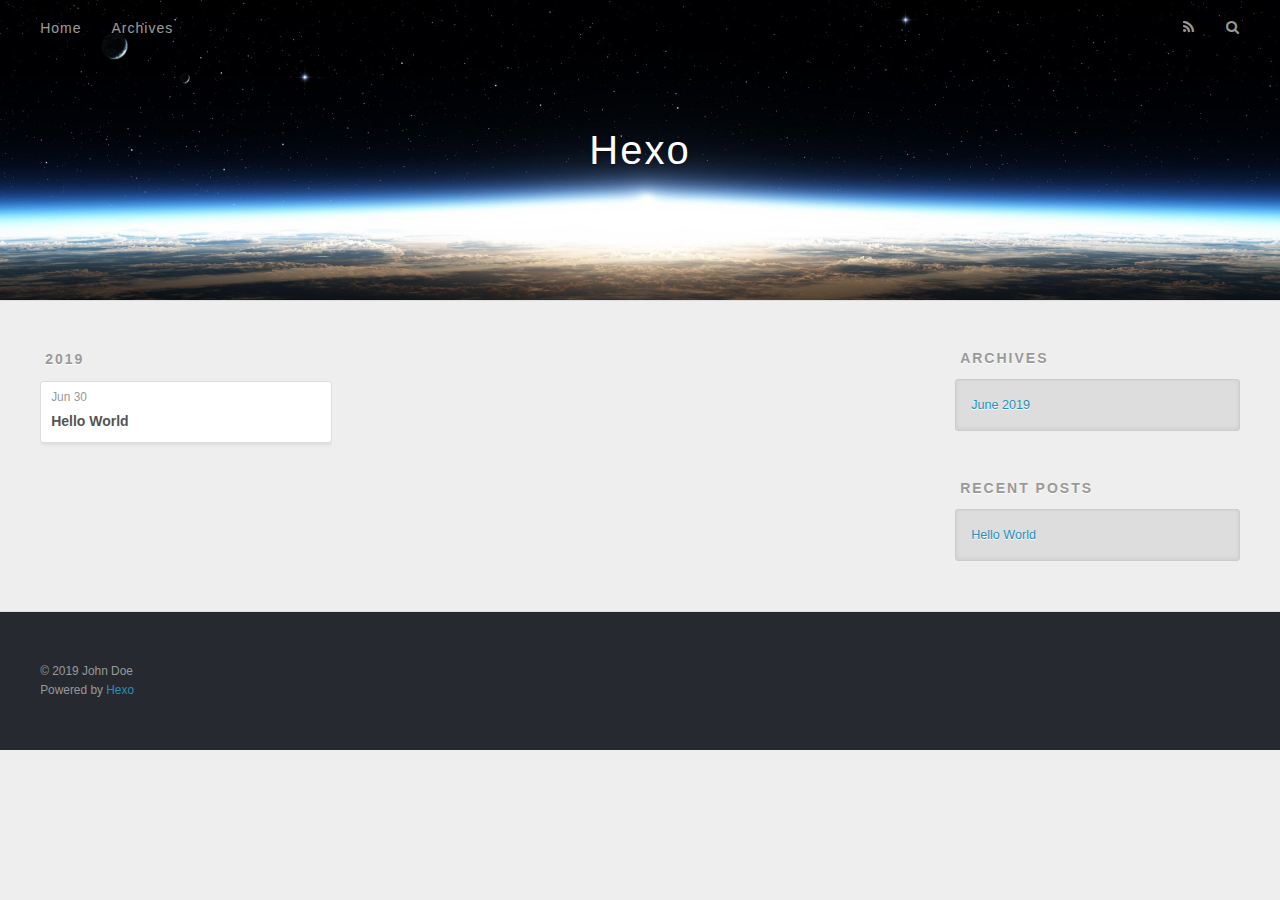
==== archives/index.html @ 5bee30be "blog update" ====
<!DOCTYPE html>
<html>
<head><meta name="generator" content="Hexo 3.9.0">
  <meta charset="utf-8">
  

  
  <title>Archives | Hexo</title>
  <meta name="viewport" content="width=device-width, initial-scale=1, maximum-scale=1">
  <meta property="og:type" content="website">
<meta property="og:title" content="Hexo">
<meta property="og:url" content="http://yoursite.com/archives/index.html">
<meta property="og:site_name" content="Hexo">
<meta property="og:locale" content="default">
<meta name="twitter:card" content="summary">
<meta name="twitter:title" content="Hexo">
  
    <link rel="alternate" href="/atom.xml" title="Hexo" type="application/atom+xml">
  
  
    <link rel="icon" href="/favicon.png">
  
  
    <link href="//fonts.googleapis.com/css?family=Source+Code+Pro" rel="stylesheet" type="text/css">
  
  <link rel="stylesheet" href="/css/style.css">
</head>
</html>
<body>
  <div id="container">
    <div id="wrap">
      <header id="header">
  <div id="banner"></div>
  <div id="header-outer" class="outer">
    <div id="header-title" class="inner">
      <h1 id="logo-wrap">
        <a href="/" id="logo">Hexo</a>
      </h1>
      
    </div>
    <div id="header-inner" class="inner">
      <nav id="main-nav">
        <a id="main-nav-toggle" class="nav-icon"></a>
        
          <a class="main-nav-link" href="/">Home</a>
        
          <a class="main-nav-link" href="/archives">Archives</a>
        
      </nav>
      <nav id="sub-nav">
        
          <a id="nav-rss-link" class="nav-icon" href="/atom.xml" title="RSS Feed"></a>
        
        <a id="nav-search-btn" class="nav-icon" title="Search"></a>
      </nav>
      <div id="search-form-wrap">
        <form action="//google.com/search" method="get" accept-charset="UTF-8" class="search-form"><input type="search" name="q" class="search-form-input" placeholder="Search"><button type="submit" class="search-form-submit">&#xF002;</button><input type="hidden" name="sitesearch" value="http://yoursite.com"></form>
      </div>
    </div>
  </div>
</header>
      <div class="outer">
        <section id="main">
  
  
    
    
      
      
      <section class="archives-wrap">
        <div class="archive-year-wrap">
          <a href="/archives/2019" class="archive-year">2019</a>
        </div>
        <div class="archives">
    
    <article class="archive-article archive-type-post">
  <div class="archive-article-inner">
    <header class="archive-article-header">
      <a href="/2019/06/30/hello-world/" class="archive-article-date">
  <time datetime="2019-06-30T04:46:20.453Z" itemprop="datePublished">Jun 30</time>
</a>
      
  
    <h1 itemprop="name">
      <a class="archive-article-title" href="/2019/06/30/hello-world/">Hello World</a>
    </h1>
  

    </header>
  </div>
</article>
  
  
    </div></section>
  


</section>
        
          <aside id="sidebar">
  
    

  
    

  
    
  
    
  <div class="widget-wrap">
    <h3 class="widget-title">Archives</h3>
    <div class="widget">
      <ul class="archive-list"><li class="archive-list-item"><a class="archive-list-link" href="/archives/2019/06/">June 2019</a></li></ul>
    </div>
  </div>


  
    
  <div class="widget-wrap">
    <h3 class="widget-title">Recent Posts</h3>
    <div class="widget">
      <ul>
        
          <li>
            <a href="/2019/06/30/hello-world/">Hello World</a>
          </li>
        
      </ul>
    </div>
  </div>

  
</aside>
        
      </div>
      <footer id="footer">
  
  <div class="outer">
    <div id="footer-info" class="inner">
      &copy; 2019 John Doe<br>
      Powered by <a href="http://hexo.io/" target="_blank">Hexo</a>
    </div>
  </div>
</footer>
    </div>
    <nav id="mobile-nav">
  
    <a href="/" class="mobile-nav-link">Home</a>
  
    <a href="/archives" class="mobile-nav-link">Archives</a>
  
</nav>
    

<script src="//ajax.googleapis.com/ajax/libs/jquery/2.0.3/jquery.min.js"></script>


  <link rel="stylesheet" href="/fancybox/jquery.fancybox.css">
  <script src="/fancybox/jquery.fancybox.pack.js"></script>


<script src="/js/script.js"></script>



  </div>
</body>
</html>
---- css/style.css ----
body {
  width: 100%;
}
body:before,
body:after {
  content: "";
  display: table;
}
body:after {
  clear: both;
}
html,
body,
div,
span,
applet,
object,
iframe,
h1,
h2,
h3,
h4,
h5,
h6,
p,
blockquote,
pre,
a,
abbr,
acronym,
address,
big,
cite,
code,
del,
dfn,
em,
img,
ins,
kbd,
q,
s,
samp,
small,
strike,
strong,
sub,
sup,
tt,
var,
dl,
dt,
dd,
ol,
ul,
li,
fieldset,
form,
label,
legend,
table,
caption,
tbody,
tfoot,
thead,
tr,
th,
td {
  margin: 0;
  padding: 0;
  border: 0;
  outline: 0;
  font-weight: inherit;
  font-style: inherit;
  font-family: inherit;
  font-size: 100%;
  vertical-align: baseline;
}
body {
  line-height: 1;
  color: #000;
  background: #fff;
}
ol,
ul {
  list-style: none;
}
table {
  border-collapse: separate;
  border-spacing: 0;
  vertical-align: middle;
}
caption,
th,
td {
  text-align: left;
  font-weight: normal;
  vertical-align: middle;
}
a img {
  border: none;
}
input,
button {
  margin: 0;
  padding: 0;
}
input::-moz-focus-inner,
button::-moz-focus-inner {
  border: 0;
  padding: 0;
}
@font-face {
  font-family: FontAwesome;
  font-style: normal;
  font-weight: normal;
  src: url("fonts/fontawesome-webfont.eot?v=#4.0.3");
  src: url("fonts/fontawesome-webfont.eot?#iefix&v=#4.0.3") format("embedded-opentype"), url("fonts/fontawesome-webfont.woff?v=#4.0.3") format("woff"), url("fonts/fontawesome-webfont.ttf?v=#4.0.3") format("truetype"), url("fonts/fontawesome-webfont.svg#fontawesomeregular?v=#4.0.3") format("svg");
}
html,
body,
#container {
  height: 100%;
}
body {
  background: #eee;
  font: 14px -apple-system, BlinkMacSystemFont, "Segoe UI", "Roboto", "Oxygen", "Ubuntu", "Cantarell", "Fira Sans", "Droid Sans", "Helvetica Neue", sans-serif;
  -webkit-text-size-adjust: 100%;
}
.outer {
  max-width: 1220px;
  margin: 0 auto;
  padding: 0 20px;
}
.outer:before,
.outer:after {
  content: "";
  display: table;
}
.outer:after {
  clear: both;
}
.inner {
  display: inline;
  float: left;
  width: 98.33333333333333%;
  margin: 0 0.833333333333333%;
}
.left,
.alignleft {
  float: left;
}
.right,
.alignright {
  float: right;
}
.clear {
  clear: both;
}
#container {
  position: relative;
}
.mobile-nav-on {
  overflow: hidden;
}
#wrap {
  height: 100%;
  width: 100%;
  position: absolute;
  top: 0;
  left: 0;
  -webkit-transition: 0.2s ease-out;
  -moz-transition: 0.2s ease-out;
  -ms-transition: 0.2s ease-out;
  transition: 0.2s ease-out;
  z-index: 1;
  background: #eee;
}
.mobile-nav-on #wrap {
  left: 280px;
}
@media screen and (min-width: 768px) {
  #main {
    display: inline;
    float: left;
    width: 73.33333333333333%;
    margin: 0 0.833333333333333%;
  }
}
.article-date,
.article-category-link,
.archive-year,
.widget-title {
  text-decoration: none;
  text-transform: uppercase;
  letter-spacing: 2px;
  color: #999;
  margin-bottom: 1em;
  margin-left: 5px;
  line-height: 1em;
  text-shadow: 0 1px #fff;
  font-weight: bold;
}
.article-inner,
.archive-article-inner {
  background: #fff;
  -webkit-box-shadow: 1px 2px 3px #ddd;
  box-shadow: 1px 2px 3px #ddd;
  border: 1px solid #ddd;
  border-radius: 3px;
}
.article-entry h1,
.widget h1 {
  font-size: 2em;
}
.article-entry h2,
.widget h2 {
  font-size: 1.5em;
}
.article-entry h3,
.widget h3 {
  font-size: 1.3em;
}
.article-entry h4,
.widget h4 {
  font-size: 1.2em;
}
.article-entry h5,
.widget h5 {
  font-size: 1em;
}
.article-entry h6,
.widget h6 {
  font-size: 1em;
  color: #999;
}
.article-entry hr,
.widget hr {
  border: 1px dashed #ddd;
}
.article-entry strong,
.widget strong {
  font-weight: bold;
}
.article-entry em,
.widget em,
.article-entry cite,
.widget cite {
  font-style: italic;
}
.article-entry sup,
.widget sup,
.article-entry sub,
.widget sub {
  font-size: 0.75em;
  line-height: 0;
  position: relative;
  vertical-align: baseline;
}
.article-entry sup,
.widget sup {
  top: -0.5em;
}
.article-entry sub,
.widget sub {
  bottom: -0.2em;
}
.article-entry small,
.widget small {
  font-size: 0.85em;
}
.article-entry acronym,
.widget acronym,
.article-entry abbr,
.widget abbr {
  border-bottom: 1px dotted;
}
.article-entry ul,
.widget ul,
.article-entry ol,
.widget ol,
.article-entry dl,
.widget dl {
  margin: 0 20px;
  line-height: 1.6em;
}
.article-entry ul ul,
.widget ul ul,
.article-entry ol ul,
.widget ol ul,
.article-entry ul ol,
.widget ul ol,
.article-entry ol ol,
.widget ol ol {
  margin-top: 0;
  margin-bottom: 0;
}
.article-entry ul,
.widget ul {
  list-style: disc;
}
.article-entry ol,
.widget ol {
  list-style: decimal;
}
.article-entry dt,
.widget dt {
  font-weight: bold;
}
#header {
  height: 300px;
  position: relative;
  border-bottom: 1px solid #ddd;
}
#header:before,
#header:after {
  content: "";
  position: absolute;
  left: 0;
  right: 0;
  height: 40px;
}
#header:before {
  top: 0;
  background: -webkit-linear-gradient(rgba(0,0,0,0.2), transparent);
  background: -moz-linear-gradient(rgba(0,0,0,0.2), transparent);
  background: -ms-linear-gradient(rgba(0,0,0,0.2), transparent);
  background: linear-gradient(rgba(0,0,0,0.2), transparent);
}
#header:after {
  bottom: 0;
  background: -webkit-linear-gradient(transparent, rgba(0,0,0,0.2));
  background: -moz-linear-gradient(transparent, rgba(0,0,0,0.2));
  background: -ms-linear-gradient(transparent, rgba(0,0,0,0.2));
  background: linear-gradient(transparent, rgba(0,0,0,0.2));
}
#header-outer {
  height: 100%;
  position: relative;
}
#header-inner {
  position: relative;
  overflow: hidden;
}
#banner {
  position: absolute;
  top: 0;
  left: 0;
  width: 100%;
  height: 100%;
  background: url("images/banner.jpg") center #000;
  -webkit-background-size: cover;
  -moz-background-size: cover;
  background-size: cover;
  z-index: -1;
}
#header-title {
  text-align: center;
  height: 40px;
  position: absolute;
  top: 50%;
  left: 0;
  margin-top: -20px;
}
#logo,
#subtitle {
  text-decoration: none;
  color: #fff;
  font-weight: 300;
  text-shadow: 0 1px 4px rgba(0,0,0,0.3);
}
#logo {
  font-size: 40px;
  line-height: 40px;
  letter-spacing: 2px;
}
#subtitle {
  font-size: 16px;
  line-height: 16px;
  letter-spacing: 1px;
}
#subtitle-wrap {
  margin-top: 16px;
}
#main-nav {
  float: left;
  margin-left: -15px;
}
.nav-icon,
.main-nav-link {
  float: left;
  color: #fff;
  opacity: 0.6;
  text-decoration: none;
  text-shadow: 0 1px rgba(0,0,0,0.2);
  -webkit-transition: opacity 0.2s;
  -moz-transition: opacity 0.2s;
  -ms-transition: opacity 0.2s;
  transition: opacity 0.2s;
  display: block;
  padding: 20px 15px;
}
.nav-icon:hover,
.main-nav-link:hover {
  opacity: 1;
}
.nav-icon {
  font-family: FontAwesome;
  text-align: center;
  font-size: 14px;
  width: 14px;
  height: 14px;
  padding: 20px 15px;
  position: relative;
  cursor: pointer;
}
.main-nav-link {
  font-weight: 300;
  letter-spacing: 1px;
}
@media screen and (max-width: 479px) {
  .main-nav-link {
    display: none;
  }
}
#main-nav-toggle {
  display: none;
}
#main-nav-toggle:before {
  content: "\f0c9";
}
@media screen and (max-width: 479px) {
  #main-nav-toggle {
    display: block;
  }
}
#sub-nav {
  float: right;
  margin-right: -15px;
}
#nav-rss-link:before {
  content: "\f09e";
}
#nav-search-btn:before {
  content: "\f002";
}
#search-form-wrap {
  position: absolute;
  top: 15px;
  width: 150px;
  height: 30px;
  right: -150px;
  opacity: 0;
  -webkit-transition: 0.2s ease-out;
  -moz-transition: 0.2s ease-out;
  -ms-transition: 0.2s ease-out;
  transition: 0.2s ease-out;
}
#search-form-wrap.on {
  opacity: 1;
  right: 0;
}
@media screen and (max-width: 479px) {
  #search-form-wrap {
    width: 100%;
    right: -100%;
  }
}
.search-form {
  position: absolute;
  top: 0;
  left: 0;
  right: 0;
  background: #fff;
  padding: 5px 15px;
  border-radius: 15px;
  -webkit-box-shadow: 0 0 10px rgba(0,0,0,0.3);
  box-shadow: 0 0 10px rgba(0,0,0,0.3);
}
.search-form-input {
  border: none;
  background: none;
  color: #555;
  width: 100%;
  font: 13px -apple-system, BlinkMacSystemFont, "Segoe UI", "Roboto", "Oxygen", "Ubuntu", "Cantarell", "Fira Sans", "Droid Sans", "Helvetica Neue", sans-serif;
  outline: none;
}
.search-form-input::-webkit-search-results-decoration,
.search-form-input::-webkit-search-cancel-button {
  -webkit-appearance: none;
}
.search-form-submit {
  position: absolute;
  top: 50%;
  right: 10px;
  margin-top: -7px;
  font: 13px FontAwesome;
  border: none;
  background: none;
  color: #bbb;
  cursor: pointer;
}
.search-form-submit:hover,
.search-form-submit:focus {
  color: #777;
}
.article {
  margin: 50px 0;
}
.article-inner {
  overflow: hidden;
}
.article-meta:before,
.article-meta:after {
  content: "";
  display: table;
}
.article-meta:after {
  clear: both;
}
.article-date {
  float: left;
}
.article-category {
  float: left;
  line-height: 1em;
  color: #ccc;
  text-shadow: 0 1px #fff;
  margin-left: 8px;
}
.article-category:before {
  content: "\2022";
}
.article-category-link {
  margin: 0 12px 1em;
}
.article-header {
  padding: 20px 20px 0;
}
.article-title {
  text-decoration: none;
  font-size: 2em;
  font-weight: bold;
  color: #555;
  line-height: 1.1em;
  -webkit-transition: color 0.2s;
  -moz-transition: color 0.2s;
  -ms-transition: color 0.2s;
  transition: color 0.2s;
}
a.article-title:hover {
  color: #258fb8;
}
.article-entry {
  color: #555;
  padding: 0 20px;
}
.article-entry:before,
.article-entry:after {
  content: "";
  display: table;
}
.article-entry:after {
  clear: both;
}
.article-entry p,
.article-entry table {
  line-height: 1.6em;
  margin: 1.6em 0;
}
.article-entry h1,
.article-entry h2,
.article-entry h3,
.article-entry h4,
.article-entry h5,
.article-entry h6 {
  font-weight: bold;
}
.article-entry h1,
.article-entry h2,
.article-entry h3,
.article-entry h4,
.article-entry h5,
.article-entry h6 {
  line-height: 1.1em;
  margin: 1.1em 0;
}
.article-entry a {
  color: #258fb8;
  text-decoration: none;
}
.article-entry a:hover {
  text-decoration: underline;
}
.article-entry ul,
.article-entry ol,
.article-entry dl {
  margin-top: 1.6em;
  margin-bottom: 1.6em;
}
.article-entry img,
.article-entry video {
  max-width: 100%;
  height: auto;
  display: block;
  margin: auto;
}
.article-entry iframe {
  border: none;
}
.article-entry table {
  width: 100%;
  border-collapse: collapse;
  border-spacing: 0;
}
.article-entry th {
  font-weight: bold;
  border-bottom: 3px solid #ddd;
  padding-bottom: 0.5em;
}
.article-entry td {
  border-bottom: 1px solid #ddd;
  padding: 10px 0;
}
.article-entry blockquote {
  font-family: Georgia, "Times New Roman", serif;
  font-size: 1.4em;
  margin: 1.6em 20px;
  text-align: center;
}
.article-entry blockquote footer {
  font-size: 14px;
  margin: 1.6em 0;
  font-family: -apple-system, BlinkMacSystemFont, "Segoe UI", "Roboto", "Oxygen", "Ubuntu", "Cantarell", "Fira Sans", "Droid Sans", "Helvetica Neue", sans-serif;
}
.article-entry blockquote footer cite:before {
  content: "—";
  padding: 0 0.5em;
}
.article-entry .pullquote {
  text-align: left;
  width: 45%;
  margin: 0;
}
.article-entry .pullquote.left {
  margin-left: 0.5em;
  margin-right: 1em;
}
.article-entry .pullquote.right {
  margin-right: 0.5em;
  margin-left: 1em;
}
.article-entry .caption {
  color: #999;
  display: block;
  font-size: 0.9em;
  margin-top: 0.5em;
  position: relative;
  text-align: center;
}
.article-entry .video-container {
  position: relative;
  padding-top: 56.25%;
  height: 0;
  overflow: hidden;
}
.article-entry .video-container iframe,
.article-entry .video-container object,
.article-entry .video-container embed {
  position: absolute;
  top: 0;
  left: 0;
  width: 100%;
  height: 100%;
  margin-top: 0;
}
.article-more-link a {
  display: inline-block;
  line-height: 1em;
  padding: 6px 15px;
  border-radius: 15px;
  background: #eee;
  color: #999;
  text-shadow: 0 1px #fff;
  text-decoration: none;
}
.article-more-link a:hover {
  background: #258fb8;
  color: #fff;
  text-decoration: none;
  text-shadow: 0 1px #1e7293;
}
.article-footer {
  font-size: 0.85em;
  line-height: 1.6em;
  border-top: 1px solid #ddd;
  padding-top: 1.6em;
  margin: 0 20px 20px;
}
.article-footer:before,
.article-footer:after {
  content: "";
  display: table;
}
.article-footer:after {
  clear: both;
}
.article-footer a {
  color: #999;
  text-decoration: none;
}
.article-footer a:hover {
  color: #555;
}
.article-tag-list-item {
  float: left;
  margin-right: 10px;
}
.article-tag-list-link:before {
  content: "#";
}
.article-comment-link {
  float: right;
}
.article-comment-link:before {
  content: "\f075";
  font-family: FontAwesome;
  padding-right: 8px;
}
.article-share-link {
  cursor: pointer;
  float: right;
  margin-left: 20px;
}
.article-share-link:before {
  content: "\f064";
  font-family: FontAwesome;
  padding-right: 6px;
}
#article-nav {
  position: relative;
}
#article-nav:before,
#article-nav:after {
  content: "";
  display: table;
}
#article-nav:after {
  clear: both;
}
@media screen and (min-width: 768px) {
  #article-nav {
    margin: 50px 0;
  }
  #article-nav:before {
    width: 8px;
    height: 8px;
    position: absolute;
    top: 50%;
    left: 50%;
    margin-top: -4px;
    margin-left: -4px;
    content: "";
    border-radius: 50%;
    background: #ddd;
    -webkit-box-shadow: 0 1px 2px #fff;
    box-shadow: 0 1px 2px #fff;
  }
}
.article-nav-link-wrap {
  text-decoration: none;
  text-shadow: 0 1px #fff;
  color: #999;
  -webkit-box-sizing: border-box;
  -moz-box-sizing: border-box;
  box-sizing: border-box;
  margin-top: 50px;
  text-align: center;
  display: block;
}
.article-nav-link-wrap:hover {
  color: #555;
}
@media screen and (min-width: 768px) {
  .article-nav-link-wrap {
    width: 50%;
    margin-top: 0;
  }
}
@media screen and (min-width: 768px) {
  #article-nav-newer {
    float: left;
    text-align: right;
    padding-right: 20px;
  }
}
@media screen and (min-width: 768px) {
  #article-nav-older {
    float: right;
    text-align: left;
    padding-left: 20px;
  }
}
.article-nav-caption {
  text-transform: uppercase;
  letter-spacing: 2px;
  color: #ddd;
  line-height: 1em;
  font-weight: bold;
}
#article-nav-newer .article-nav-caption {
  margin-right: -2px;
}
.article-nav-title {
  font-size: 0.85em;
  line-height: 1.6em;
  margin-top: 0.5em;
}
.article-share-box {
  position: absolute;
  display: none;
  background: #fff;
  -webkit-box-shadow: 1px 2px 10px rgba(0,0,0,0.2);
  box-shadow: 1px 2px 10px rgba(0,0,0,0.2);
  border-radius: 3px;
  margin-left: -145px;
  overflow: hidden;
  z-index: 1;
}
.article-share-box.on {
  display: block;
}
.article-share-input {
  width: 100%;
  background: none;
  -webkit-box-sizing: border-box;
  -moz-box-sizing: border-box;
  box-sizing: border-box;
  font: 14px -apple-system, BlinkMacSystemFont, "Segoe UI", "Roboto", "Oxygen", "Ubuntu", "Cantarell", "Fira Sans", "Droid Sans", "Helvetica Neue", sans-serif;
  padding: 0 15px;
  color: #555;
  outline: none;
  border: 1px solid #ddd;
  border-radius: 3px 3px 0 0;
  height: 36px;
  line-height: 36px;
}
.article-share-links {
  background: #eee;
}
.article-share-links:before,
.article-share-links:after {
  content: "";
  display: table;
}
.article-share-links:after {
  clear: both;
}
.article-share-twitter,
.article-share-facebook,
.article-share-pinterest,
.article-share-google {
  width: 50px;
  height: 36px;
  display: block;
  float: left;
  position: relative;
  color: #999;
  text-shadow: 0 1px #fff;
}
.article-share-twitter:before,
.article-share-facebook:before,
.article-share-pinterest:before,
.article-share-google:before {
  font-size: 20px;
  font-family: FontAwesome;
  width: 20px;
  height: 20px;
  position: absolute;
  top: 50%;
  left: 50%;
  margin-top: -10px;
  margin-left: -10px;
  text-align: center;
}
.article-share-twitter:hover,
.article-share-facebook:hover,
.article-share-pinterest:hover,
.article-share-google:hover {
  color: #fff;
}
.article-share-twitter:before {
  content: "\f099";
}
.article-share-twitter:hover {
  background: #00aced;
  text-shadow: 0 1px #008abe;
}
.article-share-facebook:before {
  content: "\f09a";
}
.article-share-facebook:hover {
  background: #3b5998;
  text-shadow: 0 1px #2f477a;
}
.article-share-pinterest:before {
  content: "\f0d2";
}
.article-share-pinterest:hover {
  background: #cb2027;
  text-shadow: 0 1px #a21a1f;
}
.article-share-google:before {
  content: "\f0d5";
}
.article-share-google:hover {
  background: #dd4b39;
  text-shadow: 0 1px #be3221;
}
.article-gallery {
  background: #000;
  position: relative;
}
.article-gallery-photos {
  position: relative;
  overflow: hidden;
}
.article-gallery-img {
  display: none;
  max-width: 100%;
}
.article-gallery-img:first-child {
  display: block;
}
.article-gallery-img.loaded {
  position: absolute;
  display: block;
}
.article-gallery-img img {
  display: block;
  max-width: 100%;
  margin: 0 auto;
}
#comments {
  background: #fff;
  -webkit-box-shadow: 1px 2px 3px #ddd;
  box-shadow: 1px 2px 3px #ddd;
  padding: 20px;
  border: 1px solid #ddd;
  border-radius: 3px;
  margin: 50px 0;
}
#comments a {
  color: #258fb8;
}
.archives-wrap {
  margin: 50px 0;
}
.archives:before,
.archives:after {
  content: "";
  display: table;
}
.archives:after {
  clear: both;
}
.archive-year-wrap {
  margin-bottom: 1em;
}
.archives {
  -webkit-column-gap: 10px;
  -moz-column-gap: 10px;
  column-gap: 10px;
}
@media screen and (min-width: 480px) and (max-width: 767px) {
  .archives {
    -webkit-column-count: 2;
    -moz-column-count: 2;
    column-count: 2;
  }
}
@media screen and (min-width: 768px) {
  .archives {
    -webkit-column-count: 3;
    -moz-column-count: 3;
    column-count: 3;
  }
}
.archive-article {
  -webkit-column-break-inside: avoid;
  page-break-inside: avoid;
  overflow: hidden;
  break-inside: avoid-column;
}
.archive-article-inner {
  padding: 10px;
  margin-bottom: 15px;
}
.archive-article-title {
  text-decoration: none;
  font-weight: bold;
  color: #555;
  -webkit-transition: color 0.2s;
  -moz-transition: color 0.2s;
  -ms-transition: color 0.2s;
  transition: color 0.2s;
  line-height: 1.6em;
}
.archive-article-title:hover {
  color: #258fb8;
}
.archive-article-footer {
  margin-top: 1em;
}
.archive-article-date {
  color: #999;
  text-decoration: none;
  font-size: 0.85em;
  line-height: 1em;
  margin-bottom: 0.5em;
  display: block;
}
#page-nav {
  margin: 50px auto;
  background: #fff;
  -webkit-box-shadow: 1px 2px 3px #ddd;
  box-shadow: 1px 2px 3px #ddd;
  border: 1px solid #ddd;
  border-radius: 3px;
  text-align: center;
  color: #999;
  overflow: hidden;
}
#page-nav:before,
#page-nav:after {
  content: "";
  display: table;
}
#page-nav:after {
  clear: both;
}
#page-nav a,
#page-nav span {
  padding: 10px 20px;
  line-height: 1;
  height: 2ex;
}
#page-nav a {
  color: #999;
  text-decoration: none;
}
#page-nav a:hover {
  background: #999;
  color: #fff;
}
#page-nav .prev {
  float: left;
}
#page-nav .next {
  float: right;
}
#page-nav .page-number {
  display: inline-block;
}
@media screen and (max-width: 479px) {
  #page-nav .page-number {
    display: none;
  }
}
#page-nav .current {
  color: #555;
  font-weight: bold;
}
#page-nav .space {
  color: #ddd;
}
#footer {
  background: #262a30;
  padding: 50px 0;
  border-top: 1px solid #ddd;
  color: #999;
}
#footer a {
  color: #258fb8;
  text-decoration: none;
}
#footer a:hover {
  text-decoration: underline;
}
#footer-info {
  line-height: 1.6em;
  font-size: 0.85em;
}
.article-entry pre,
.article-entry .highlight {
  background: #2d2d2d;
  margin: 0 -20px;
  padding: 15px 20px;
  border-style: solid;
  border-color: #ddd;
  border-width: 1px 0;
  overflow: auto;
  color: #ccc;
  line-height: 22.400000000000002px;
}
.article-entry .highlight .gutter pre,
.article-entry .gist .gist-file .gist-data .line-numbers {
  color: #666;
  font-size: 0.85em;
}
.article-entry pre,
.article-entry code {
  font-family: "Source Code Pro", Consolas, Monaco, Menlo, Consolas, monospace;
}
.article-entry code {
  background: #eee;
  text-shadow: 0 1px #fff;
  padding: 0 0.3em;
}
.article-entry pre code {
  background: none;
  text-shadow: none;
  padding: 0;
}
.article-entry .highlight pre {
  border: none;
  margin: 0;
  padding: 0;
}
.article-entry .highlight table {
  margin: 0;
  width: auto;
}
.article-entry .highlight td {
  border: none;
  padding: 0;
}
.article-entry .highlight figcaption {
  font-size: 0.85em;
  color: #999;
  line-height: 1em;
  margin-bottom: 1em;
}
.article-entry .highlight figcaption:before,
.article-entry .highlight figcaption:after {
  content: "";
  display: table;
}
.article-entry .highlight figcaption:after {
  clear: both;
}
.article-entry .highlight figcaption a {
  float: right;
}
.article-entry .highlight .gutter pre {
  text-align: right;
  padding-right: 20px;
}
.article-entry .highlight .line {
  height: 22.400000000000002px;
}
.article-entry .highlight .line.marked {
  background: #515151;
}
.article-entry .gist {
  margin: 0 -20px;
  border-style: solid;
  border-color: #ddd;
  border-width: 1px 0;
  background: #2d2d2d;
  padding: 15px 20px 15px 0;
}
.article-entry .gist .gist-file {
  border: none;
  font-family: "Source Code Pro", Consolas, Monaco, Menlo, Consolas, monospace;
  margin: 0;
}
.article-entry .gist .gist-file .gist-data {
  background: none;
  border: none;
}
.article-entry .gist .gist-file .gist-data .line-numbers {
  background: none;
  border: none;
  padding: 0 20px 0 0;
}
.article-entry .gist .gist-file .gist-data .line-data {
  padding: 0 !important;
}
.article-entry .gist .gist-file .highlight {
  margin: 0;
  padding: 0;
  border: none;
}
.article-entry .gist .gist-file .gist-meta {
  background: #2d2d2d;
  color: #999;
  font: 0.85em -apple-system, BlinkMacSystemFont, "Segoe UI", "Roboto", "Oxygen", "Ubuntu", "Cantarell", "Fira Sans", "Droid Sans", "Helvetica Neue", sans-serif;
  text-shadow: 0 0;
  padding: 0;
  margin-top: 1em;
  margin-left: 20px;
}
.article-entry .gist .gist-file .gist-meta a {
  color: #258fb8;
  font-weight: normal;
}
.article-entry .gist .gist-file .gist-meta a:hover {
  text-decoration: underline;
}
pre .comment,
pre .title {
  color: #999;
}
pre .variable,
pre .attribute,
pre .tag,
pre .regexp,
pre .ruby .constant,
pre .xml .tag .title,
pre .xml .pi,
pre .xml .doctype,
pre .html .doctype,
pre .css .id,
pre .css .class,
pre .css .pseudo {
  color: #f2777a;
}
pre .number,
pre .preprocessor,
pre .built_in,
pre .literal,
pre .params,
pre .constant {
  color: #f99157;
}
pre .class,
pre .ruby .class .title,
pre .css .rules .attribute {
  color: #9c9;
}
pre .string,
pre .value,
pre .inheritance,
pre .header,
pre .ruby .symbol,
pre .xml .cdata {
  color: #9c9;
}
pre .css .hexcolor {
  color: #6cc;
}
pre .function,
pre .python .decorator,
pre .python .title,
pre .ruby .function .title,
pre .ruby .title .keyword,
pre .perl .sub,
pre .javascript .title,
pre .coffeescript .title {
  color: #69c;
}
pre .keyword,
pre .javascript .function {
  color: #c9c;
}
@media screen and (max-width: 479px) {
  #mobile-nav {
    position: absolute;
    top: 0;
    left: 0;
    width: 280px;
    height: 100%;
    background: #191919;
    border-right: 1px solid #fff;
  }
}
@media screen and (max-width: 479px) {
  .mobile-nav-link {
    display: block;
    color: #999;
    text-decoration: none;
    padding: 15px 20px;
    font-weight: bold;
  }
  .mobile-nav-link:hover {
    color: #fff;
  }
}
@media screen and (min-width: 768px) {
  #sidebar {
    display: inline;
    float: left;
    width: 23.333333333333332%;
    margin: 0 0.833333333333333%;
  }
}
.widget-wrap {
  margin: 50px 0;
}
.widget {
  color: #777;
  text-shadow: 0 1px #fff;
  background: #ddd;
  -webkit-box-shadow: 0 -1px 4px #ccc inset;
  box-shadow: 0 -1px 4px #ccc inset;
  border: 1px solid #ccc;
  padding: 15px;
  border-radius: 3px;
}
.widget a {
  color: #258fb8;
  text-decoration: none;
}
.widget a:hover {
  text-decoration: underline;
}
.widget ul ul,
.widget ol ul,
.widget dl ul,
.widget ul ol,
.widget ol ol,
.widget dl ol,
.widget ul dl,
.widget ol dl,
.widget dl dl {
  margin-left: 15px;
  list-style: disc;
}
.widget {
  line-height: 1.6em;
  word-wrap: break-word;
  font-size: 0.9em;
}
.widget ul,
.widget ol {
  list-style: none;
  margin: 0;
}
.widget ul ul,
.widget ol ul,
.widget ul ol,
.widget ol ol {
  margin: 0 20px;
}
.widget ul ul,
.widget ol ul {
  list-style: disc;
}
.widget ul ol,
.widget ol ol {
  list-style: decimal;
}
.category-list-count,
.tag-list-count,
.archive-list-count {
  padding-left: 5px;
  color: #999;
  font-size: 0.85em;
}
.category-list-count:before,
.tag-list-count:before,
.archive-list-count:before {
  content: "(";
}
.category-list-count:after,
.tag-list-count:after,
.archive-list-count:after {
  content: ")";
}
.tagcloud a {
  margin-right: 5px;
  display: inline-block;
}
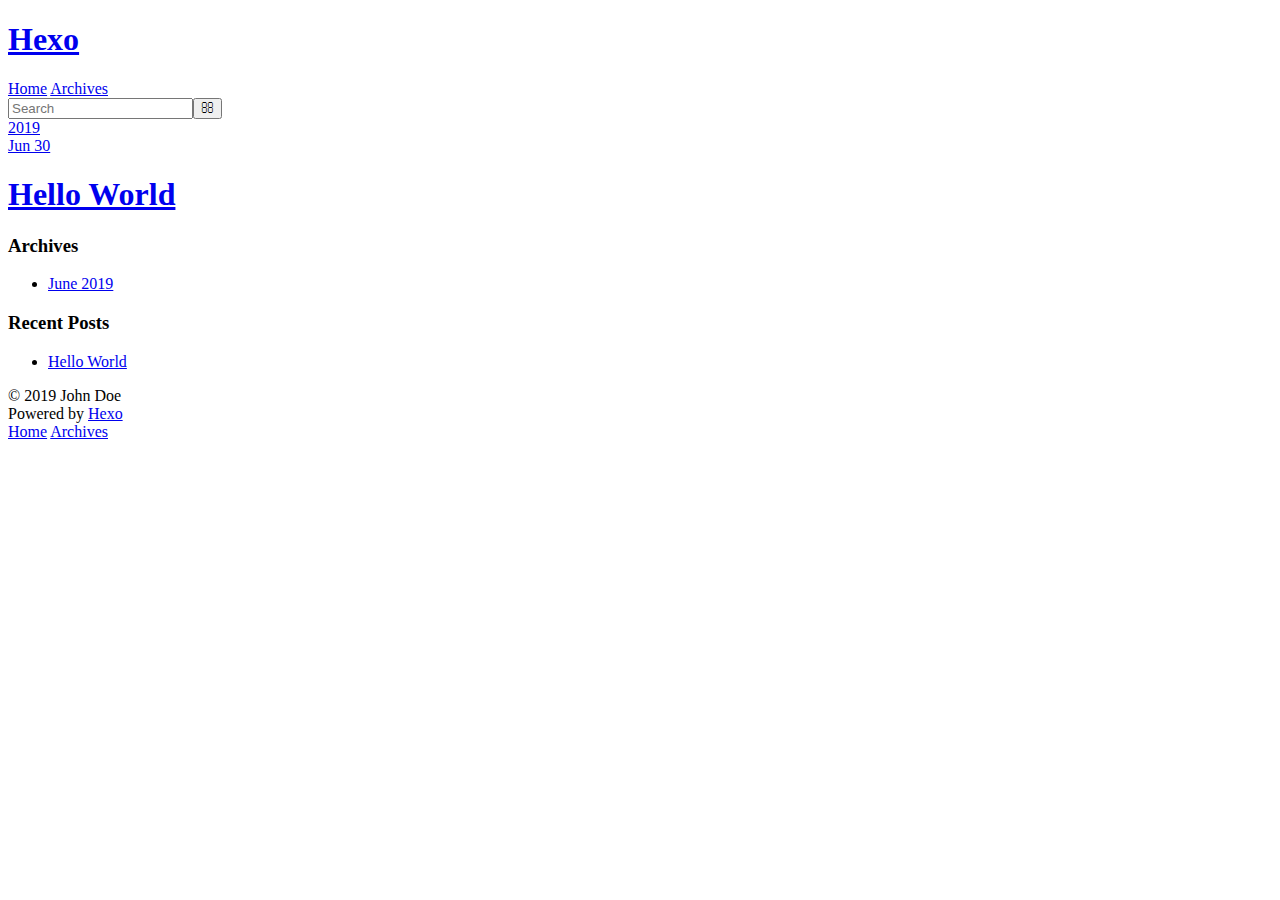
==== commit d00268a6: "blog update" ====
--- a/archives/index.html
+++ b/archives/index.html
@@ -9,13 +9,13 @@
   <meta name="viewport" content="width=device-width, initial-scale=1, maximum-scale=1">
   <meta property="og:type" content="website">
 <meta property="og:title" content="Hexo">
-<meta property="og:url" content="http://yoursite.com/archives/index.html">
+<meta property="og:url" content="https://cuianbing2.gitee.io/blogs/archives/index.html">
 <meta property="og:site_name" content="Hexo">
 <meta property="og:locale" content="default">
 <meta name="twitter:card" content="summary">
 <meta name="twitter:title" content="Hexo">
   
-    <link rel="alternate" href="/atom.xml" title="Hexo" type="application/atom+xml">
+    <link rel="alternate" href="/blogs/atom.xml" title="Hexo" type="application/atom+xml">
   
   
     <link rel="icon" href="/favicon.png">
@@ -23,7 +23,7 @@
   
     <link href="//fonts.googleapis.com/css?family=Source+Code+Pro" rel="stylesheet" type="text/css">
   
-  <link rel="stylesheet" href="/css/style.css">
+  <link rel="stylesheet" href="/blogs/css/style.css">
 </head>
 </html>
 <body>
@@ -34,7 +34,7 @@
   <div id="header-outer" class="outer">
     <div id="header-title" class="inner">
       <h1 id="logo-wrap">
-        <a href="/" id="logo">Hexo</a>
+        <a href="/blogs/" id="logo">Hexo</a>
       </h1>
       
     </div>
@@ -42,19 +42,19 @@
       <nav id="main-nav">
         <a id="main-nav-toggle" class="nav-icon"></a>
         
-          <a class="main-nav-link" href="/">Home</a>
+          <a class="main-nav-link" href="/blogs/">Home</a>
         
-          <a class="main-nav-link" href="/archives">Archives</a>
+          <a class="main-nav-link" href="/blogs/archives">Archives</a>
         
       </nav>
       <nav id="sub-nav">
         
-          <a id="nav-rss-link" class="nav-icon" href="/atom.xml" title="RSS Feed"></a>
+          <a id="nav-rss-link" class="nav-icon" href="/blogs/atom.xml" title="RSS Feed"></a>
         
         <a id="nav-search-btn" class="nav-icon" title="Search"></a>
       </nav>
       <div id="search-form-wrap">
-        <form action="//google.com/search" method="get" accept-charset="UTF-8" class="search-form"><input type="search" name="q" class="search-form-input" placeholder="Search"><button type="submit" class="search-form-submit">&#xF002;</button><input type="hidden" name="sitesearch" value="http://yoursite.com"></form>
+        <form action="//google.com/search" method="get" accept-charset="UTF-8" class="search-form"><input type="search" name="q" class="search-form-input" placeholder="Search"><button type="submit" class="search-form-submit">&#xF002;</button><input type="hidden" name="sitesearch" value="https://cuianbing2.gitee.io/blogs"></form>
       </div>
     </div>
   </div>
@@ -69,20 +69,20 @@
       
       <section class="archives-wrap">
         <div class="archive-year-wrap">
-          <a href="/archives/2019" class="archive-year">2019</a>
+          <a href="/blogs/archives/2019" class="archive-year">2019</a>
         </div>
         <div class="archives">
     
     <article class="archive-article archive-type-post">
   <div class="archive-article-inner">
     <header class="archive-article-header">
-      <a href="/2019/06/30/hello-world/" class="archive-article-date">
+      <a href="/blogs/2019/06/30/hello-world/" class="archive-article-date">
   <time datetime="2019-06-30T04:46:20.453Z" itemprop="datePublished">Jun 30</time>
 </a>
       
   
     <h1 itemprop="name">
-      <a class="archive-article-title" href="/2019/06/30/hello-world/">Hello World</a>
+      <a class="archive-article-title" href="/blogs/2019/06/30/hello-world/">Hello World</a>
     </h1>
   
 
@@ -111,7 +111,7 @@
   <div class="widget-wrap">
     <h3 class="widget-title">Archives</h3>
     <div class="widget">
-      <ul class="archive-list"><li class="archive-list-item"><a class="archive-list-link" href="/archives/2019/06/">June 2019</a></li></ul>
+      <ul class="archive-list"><li class="archive-list-item"><a class="archive-list-link" href="/blogs/archives/2019/06/">June 2019</a></li></ul>
     </div>
   </div>
 
@@ -124,7 +124,7 @@
       <ul>
         
           <li>
-            <a href="/2019/06/30/hello-world/">Hello World</a>
+            <a href="/blogs/2019/06/30/hello-world/">Hello World</a>
           </li>
         
       </ul>
@@ -147,9 +147,9 @@
     </div>
     <nav id="mobile-nav">
   
-    <a href="/" class="mobile-nav-link">Home</a>
+    <a href="/blogs/" class="mobile-nav-link">Home</a>
   
-    <a href="/archives" class="mobile-nav-link">Archives</a>
+    <a href="/blogs/archives" class="mobile-nav-link">Archives</a>
   
 </nav>
     
@@ -157,11 +157,11 @@
 <script src="//ajax.googleapis.com/ajax/libs/jquery/2.0.3/jquery.min.js"></script>
 
 
-  <link rel="stylesheet" href="/fancybox/jquery.fancybox.css">
-  <script src="/fancybox/jquery.fancybox.pack.js"></script>
+  <link rel="stylesheet" href="/blogs/fancybox/jquery.fancybox.css">
+  <script src="/blogs/fancybox/jquery.fancybox.pack.js"></script>
 
 
-<script src="/js/script.js"></script>
+<script src="/blogs/js/script.js"></script>
 
 
 
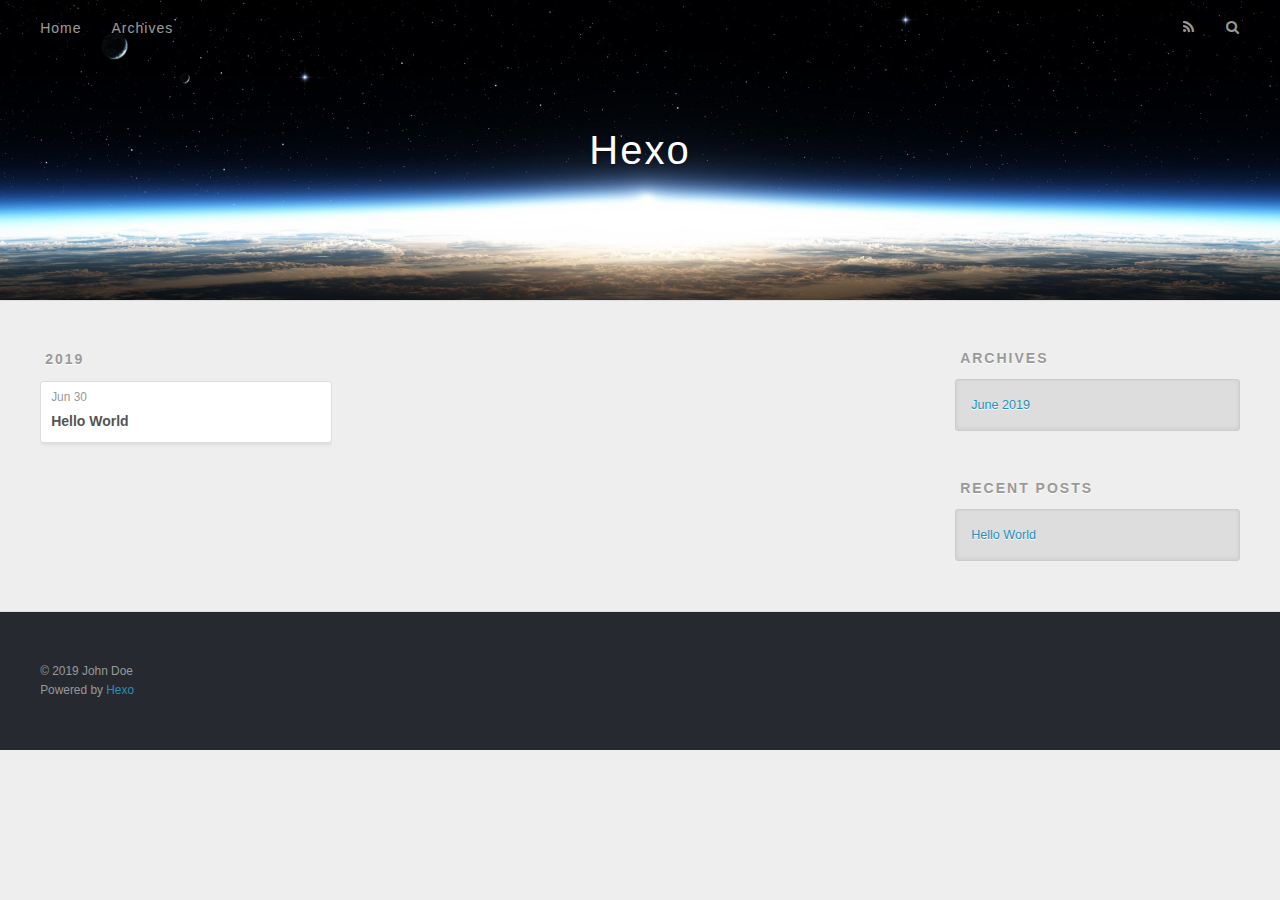
==== commit 5bac5006: "blog update" ====
--- a/archives/index.html
+++ b/archives/index.html
@@ -9,13 +9,13 @@
   <meta name="viewport" content="width=device-width, initial-scale=1, maximum-scale=1">
   <meta property="og:type" content="website">
 <meta property="og:title" content="Hexo">
-<meta property="og:url" content="https://cuianbing2.gitee.io/blogs/archives/index.html">
+<meta property="og:url" content="https://cuianbing.gitee.io/archives/index.html">
 <meta property="og:site_name" content="Hexo">
 <meta property="og:locale" content="default">
 <meta name="twitter:card" content="summary">
 <meta name="twitter:title" content="Hexo">
   
-    <link rel="alternate" href="/blogs/atom.xml" title="Hexo" type="application/atom+xml">
+    <link rel="alternate" href="/atom.xml" title="Hexo" type="application/atom+xml">
   
   
     <link rel="icon" href="/favicon.png">
@@ -23,7 +23,7 @@
   
     <link href="//fonts.googleapis.com/css?family=Source+Code+Pro" rel="stylesheet" type="text/css">
   
-  <link rel="stylesheet" href="/blogs/css/style.css">
+  <link rel="stylesheet" href="/css/style.css">
 </head>
 </html>
 <body>
@@ -34,7 +34,7 @@
   <div id="header-outer" class="outer">
     <div id="header-title" class="inner">
       <h1 id="logo-wrap">
-        <a href="/blogs/" id="logo">Hexo</a>
+        <a href="/" id="logo">Hexo</a>
       </h1>
       
     </div>
@@ -42,19 +42,19 @@
       <nav id="main-nav">
         <a id="main-nav-toggle" class="nav-icon"></a>
         
-          <a class="main-nav-link" href="/blogs/">Home</a>
+          <a class="main-nav-link" href="/">Home</a>
         
-          <a class="main-nav-link" href="/blogs/archives">Archives</a>
+          <a class="main-nav-link" href="/archives">Archives</a>
         
       </nav>
       <nav id="sub-nav">
         
-          <a id="nav-rss-link" class="nav-icon" href="/blogs/atom.xml" title="RSS Feed"></a>
+          <a id="nav-rss-link" class="nav-icon" href="/atom.xml" title="RSS Feed"></a>
         
         <a id="nav-search-btn" class="nav-icon" title="Search"></a>
       </nav>
       <div id="search-form-wrap">
-        <form action="//google.com/search" method="get" accept-charset="UTF-8" class="search-form"><input type="search" name="q" class="search-form-input" placeholder="Search"><button type="submit" class="search-form-submit">&#xF002;</button><input type="hidden" name="sitesearch" value="https://cuianbing2.gitee.io/blogs"></form>
+        <form action="//google.com/search" method="get" accept-charset="UTF-8" class="search-form"><input type="search" name="q" class="search-form-input" placeholder="Search"><button type="submit" class="search-form-submit">&#xF002;</button><input type="hidden" name="sitesearch" value="https://cuianbing.gitee.io"></form>
       </div>
     </div>
   </div>
@@ -69,20 +69,20 @@
       
       <section class="archives-wrap">
         <div class="archive-year-wrap">
-          <a href="/blogs/archives/2019" class="archive-year">2019</a>
+          <a href="/archives/2019" class="archive-year">2019</a>
         </div>
         <div class="archives">
     
     <article class="archive-article archive-type-post">
   <div class="archive-article-inner">
     <header class="archive-article-header">
-      <a href="/blogs/2019/06/30/hello-world/" class="archive-article-date">
+      <a href="/2019/06/30/hello-world/" class="archive-article-date">
   <time datetime="2019-06-30T04:46:20.453Z" itemprop="datePublished">Jun 30</time>
 </a>
       
   
     <h1 itemprop="name">
-      <a class="archive-article-title" href="/blogs/2019/06/30/hello-world/">Hello World</a>
+      <a class="archive-article-title" href="/2019/06/30/hello-world/">Hello World</a>
     </h1>
   
 
@@ -111,7 +111,7 @@
   <div class="widget-wrap">
     <h3 class="widget-title">Archives</h3>
     <div class="widget">
-      <ul class="archive-list"><li class="archive-list-item"><a class="archive-list-link" href="/blogs/archives/2019/06/">June 2019</a></li></ul>
+      <ul class="archive-list"><li class="archive-list-item"><a class="archive-list-link" href="/archives/2019/06/">June 2019</a></li></ul>
     </div>
   </div>
 
@@ -124,7 +124,7 @@
       <ul>
         
           <li>
-            <a href="/blogs/2019/06/30/hello-world/">Hello World</a>
+            <a href="/2019/06/30/hello-world/">Hello World</a>
           </li>
         
       </ul>
@@ -147,9 +147,9 @@
     </div>
     <nav id="mobile-nav">
   
-    <a href="/blogs/" class="mobile-nav-link">Home</a>
+    <a href="/" class="mobile-nav-link">Home</a>
   
-    <a href="/blogs/archives" class="mobile-nav-link">Archives</a>
+    <a href="/archives" class="mobile-nav-link">Archives</a>
   
 </nav>
     
@@ -157,11 +157,11 @@
 <script src="//ajax.googleapis.com/ajax/libs/jquery/2.0.3/jquery.min.js"></script>
 
 
-  <link rel="stylesheet" href="/blogs/fancybox/jquery.fancybox.css">
-  <script src="/blogs/fancybox/jquery.fancybox.pack.js"></script>
+  <link rel="stylesheet" href="/fancybox/jquery.fancybox.css">
+  <script src="/fancybox/jquery.fancybox.pack.js"></script>
 
 
-<script src="/blogs/js/script.js"></script>
+<script src="/js/script.js"></script>
 
 
 
--- a/css/style.css
+++ b/css/style.css
@@ -0,0 +1,1374 @@
+body {
+  width: 100%;
+}
+body:before,
+body:after {
+  content: "";
+  display: table;
+}
+body:after {
+  clear: both;
+}
+html,
+body,
+div,
+span,
+applet,
+object,
+iframe,
+h1,
+h2,
+h3,
+h4,
+h5,
+h6,
+p,
+blockquote,
+pre,
+a,
+abbr,
+acronym,
+address,
+big,
+cite,
+code,
+del,
+dfn,
+em,
+img,
+ins,
+kbd,
+q,
+s,
+samp,
+small,
+strike,
+strong,
+sub,
+sup,
+tt,
+var,
+dl,
+dt,
+dd,
+ol,
+ul,
+li,
+fieldset,
+form,
+label,
+legend,
+table,
+caption,
+tbody,
+tfoot,
+thead,
+tr,
+th,
+td {
+  margin: 0;
+  padding: 0;
+  border: 0;
+  outline: 0;
+  font-weight: inherit;
+  font-style: inherit;
+  font-family: inherit;
+  font-size: 100%;
+  vertical-align: baseline;
+}
+body {
+  line-height: 1;
+  color: #000;
+  background: #fff;
+}
+ol,
+ul {
+  list-style: none;
+}
+table {
+  border-collapse: separate;
+  border-spacing: 0;
+  vertical-align: middle;
+}
+caption,
+th,
+td {
+  text-align: left;
+  font-weight: normal;
+  vertical-align: middle;
+}
+a img {
+  border: none;
+}
+input,
+button {
+  margin: 0;
+  padding: 0;
+}
+input::-moz-focus-inner,
+button::-moz-focus-inner {
+  border: 0;
+  padding: 0;
+}
+@font-face {
+  font-family: FontAwesome;
+  font-style: normal;
+  font-weight: normal;
+  src: url("fonts/fontawesome-webfont.eot?v=#4.0.3");
+  src: url("fonts/fontawesome-webfont.eot?#iefix&v=#4.0.3") format("embedded-opentype"), url("fonts/fontawesome-webfont.woff?v=#4.0.3") format("woff"), url("fonts/fontawesome-webfont.ttf?v=#4.0.3") format("truetype"), url("fonts/fontawesome-webfont.svg#fontawesomeregular?v=#4.0.3") format("svg");
+}
+html,
+body,
+#container {
+  height: 100%;
+}
+body {
+  background: #eee;
+  font: 14px -apple-system, BlinkMacSystemFont, "Segoe UI", "Roboto", "Oxygen", "Ubuntu", "Cantarell", "Fira Sans", "Droid Sans", "Helvetica Neue", sans-serif;
+  -webkit-text-size-adjust: 100%;
+}
+.outer {
+  max-width: 1220px;
+  margin: 0 auto;
+  padding: 0 20px;
+}
+.outer:before,
+.outer:after {
+  content: "";
+  display: table;
+}
+.outer:after {
+  clear: both;
+}
+.inner {
+  display: inline;
+  float: left;
+  width: 98.33333333333333%;
+  margin: 0 0.833333333333333%;
+}
+.left,
+.alignleft {
+  float: left;
+}
+.right,
+.alignright {
+  float: right;
+}
+.clear {
+  clear: both;
+}
+#container {
+  position: relative;
+}
+.mobile-nav-on {
+  overflow: hidden;
+}
+#wrap {
+  height: 100%;
+  width: 100%;
+  position: absolute;
+  top: 0;
+  left: 0;
+  -webkit-transition: 0.2s ease-out;
+  -moz-transition: 0.2s ease-out;
+  -ms-transition: 0.2s ease-out;
+  transition: 0.2s ease-out;
+  z-index: 1;
+  background: #eee;
+}
+.mobile-nav-on #wrap {
+  left: 280px;
+}
+@media screen and (min-width: 768px) {
+  #main {
+    display: inline;
+    float: left;
+    width: 73.33333333333333%;
+    margin: 0 0.833333333333333%;
+  }
+}
+.article-date,
+.article-category-link,
+.archive-year,
+.widget-title {
+  text-decoration: none;
+  text-transform: uppercase;
+  letter-spacing: 2px;
+  color: #999;
+  margin-bottom: 1em;
+  margin-left: 5px;
+  line-height: 1em;
+  text-shadow: 0 1px #fff;
+  font-weight: bold;
+}
+.article-inner,
+.archive-article-inner {
+  background: #fff;
+  -webkit-box-shadow: 1px 2px 3px #ddd;
+  box-shadow: 1px 2px 3px #ddd;
+  border: 1px solid #ddd;
+  border-radius: 3px;
+}
+.article-entry h1,
+.widget h1 {
+  font-size: 2em;
+}
+.article-entry h2,
+.widget h2 {
+  font-size: 1.5em;
+}
+.article-entry h3,
+.widget h3 {
+  font-size: 1.3em;
+}
+.article-entry h4,
+.widget h4 {
+  font-size: 1.2em;
+}
+.article-entry h5,
+.widget h5 {
+  font-size: 1em;
+}
+.article-entry h6,
+.widget h6 {
+  font-size: 1em;
+  color: #999;
+}
+.article-entry hr,
+.widget hr {
+  border: 1px dashed #ddd;
+}
+.article-entry strong,
+.widget strong {
+  font-weight: bold;
+}
+.article-entry em,
+.widget em,
+.article-entry cite,
+.widget cite {
+  font-style: italic;
+}
+.article-entry sup,
+.widget sup,
+.article-entry sub,
+.widget sub {
+  font-size: 0.75em;
+  line-height: 0;
+  position: relative;
+  vertical-align: baseline;
+}
+.article-entry sup,
+.widget sup {
+  top: -0.5em;
+}
+.article-entry sub,
+.widget sub {
+  bottom: -0.2em;
+}
+.article-entry small,
+.widget small {
+  font-size: 0.85em;
+}
+.article-entry acronym,
+.widget acronym,
+.article-entry abbr,
+.widget abbr {
+  border-bottom: 1px dotted;
+}
+.article-entry ul,
+.widget ul,
+.article-entry ol,
+.widget ol,
+.article-entry dl,
+.widget dl {
+  margin: 0 20px;
+  line-height: 1.6em;
+}
+.article-entry ul ul,
+.widget ul ul,
+.article-entry ol ul,
+.widget ol ul,
+.article-entry ul ol,
+.widget ul ol,
+.article-entry ol ol,
+.widget ol ol {
+  margin-top: 0;
+  margin-bottom: 0;
+}
+.article-entry ul,
+.widget ul {
+  list-style: disc;
+}
+.article-entry ol,
+.widget ol {
+  list-style: decimal;
+}
+.article-entry dt,
+.widget dt {
+  font-weight: bold;
+}
+#header {
+  height: 300px;
+  position: relative;
+  border-bottom: 1px solid #ddd;
+}
+#header:before,
+#header:after {
+  content: "";
+  position: absolute;
+  left: 0;
+  right: 0;
+  height: 40px;
+}
+#header:before {
+  top: 0;
+  background: -webkit-linear-gradient(rgba(0,0,0,0.2), transparent);
+  background: -moz-linear-gradient(rgba(0,0,0,0.2), transparent);
+  background: -ms-linear-gradient(rgba(0,0,0,0.2), transparent);
+  background: linear-gradient(rgba(0,0,0,0.2), transparent);
+}
+#header:after {
+  bottom: 0;
+  background: -webkit-linear-gradient(transparent, rgba(0,0,0,0.2));
+  background: -moz-linear-gradient(transparent, rgba(0,0,0,0.2));
+  background: -ms-linear-gradient(transparent, rgba(0,0,0,0.2));
+  background: linear-gradient(transparent, rgba(0,0,0,0.2));
+}
+#header-outer {
+  height: 100%;
+  position: relative;
+}
+#header-inner {
+  position: relative;
+  overflow: hidden;
+}
+#banner {
+  position: absolute;
+  top: 0;
+  left: 0;
+  width: 100%;
+  height: 100%;
+  background: url("images/banner.jpg") center #000;
+  -webkit-background-size: cover;
+  -moz-background-size: cover;
+  background-size: cover;
+  z-index: -1;
+}
+#header-title {
+  text-align: center;
+  height: 40px;
+  position: absolute;
+  top: 50%;
+  left: 0;
+  margin-top: -20px;
+}
+#logo,
+#subtitle {
+  text-decoration: none;
+  color: #fff;
+  font-weight: 300;
+  text-shadow: 0 1px 4px rgba(0,0,0,0.3);
+}
+#logo {
+  font-size: 40px;
+  line-height: 40px;
+  letter-spacing: 2px;
+}
+#subtitle {
+  font-size: 16px;
+  line-height: 16px;
+  letter-spacing: 1px;
+}
+#subtitle-wrap {
+  margin-top: 16px;
+}
+#main-nav {
+  float: left;
+  margin-left: -15px;
+}
+.nav-icon,
+.main-nav-link {
+  float: left;
+  color: #fff;
+  opacity: 0.6;
+  text-decoration: none;
+  text-shadow: 0 1px rgba(0,0,0,0.2);
+  -webkit-transition: opacity 0.2s;
+  -moz-transition: opacity 0.2s;
+  -ms-transition: opacity 0.2s;
+  transition: opacity 0.2s;
+  display: block;
+  padding: 20px 15px;
+}
+.nav-icon:hover,
+.main-nav-link:hover {
+  opacity: 1;
+}
+.nav-icon {
+  font-family: FontAwesome;
+  text-align: center;
+  font-size: 14px;
+  width: 14px;
+  height: 14px;
+  padding: 20px 15px;
+  position: relative;
+  cursor: pointer;
+}
+.main-nav-link {
+  font-weight: 300;
+  letter-spacing: 1px;
+}
+@media screen and (max-width: 479px) {
+  .main-nav-link {
+    display: none;
+  }
+}
+#main-nav-toggle {
+  display: none;
+}
+#main-nav-toggle:before {
+  content: "\f0c9";
+}
+@media screen and (max-width: 479px) {
+  #main-nav-toggle {
+    display: block;
+  }
+}
+#sub-nav {
+  float: right;
+  margin-right: -15px;
+}
+#nav-rss-link:before {
+  content: "\f09e";
+}
+#nav-search-btn:before {
+  content: "\f002";
+}
+#search-form-wrap {
+  position: absolute;
+  top: 15px;
+  width: 150px;
+  height: 30px;
+  right: -150px;
+  opacity: 0;
+  -webkit-transition: 0.2s ease-out;
+  -moz-transition: 0.2s ease-out;
+  -ms-transition: 0.2s ease-out;
+  transition: 0.2s ease-out;
+}
+#search-form-wrap.on {
+  opacity: 1;
+  right: 0;
+}
+@media screen and (max-width: 479px) {
+  #search-form-wrap {
+    width: 100%;
+    right: -100%;
+  }
+}
+.search-form {
+  position: absolute;
+  top: 0;
+  left: 0;
+  right: 0;
+  background: #fff;
+  padding: 5px 15px;
+  border-radius: 15px;
+  -webkit-box-shadow: 0 0 10px rgba(0,0,0,0.3);
+  box-shadow: 0 0 10px rgba(0,0,0,0.3);
+}
+.search-form-input {
+  border: none;
+  background: none;
+  color: #555;
+  width: 100%;
+  font: 13px -apple-system, BlinkMacSystemFont, "Segoe UI", "Roboto", "Oxygen", "Ubuntu", "Cantarell", "Fira Sans", "Droid Sans", "Helvetica Neue", sans-serif;
+  outline: none;
+}
+.search-form-input::-webkit-search-results-decoration,
+.search-form-input::-webkit-search-cancel-button {
+  -webkit-appearance: none;
+}
+.search-form-submit {
+  position: absolute;
+  top: 50%;
+  right: 10px;
+  margin-top: -7px;
+  font: 13px FontAwesome;
+  border: none;
+  background: none;
+  color: #bbb;
+  cursor: pointer;
+}
+.search-form-submit:hover,
+.search-form-submit:focus {
+  color: #777;
+}
+.article {
+  margin: 50px 0;
+}
+.article-inner {
+  overflow: hidden;
+}
+.article-meta:before,
+.article-meta:after {
+  content: "";
+  display: table;
+}
+.article-meta:after {
+  clear: both;
+}
+.article-date {
+  float: left;
+}
+.article-category {
+  float: left;
+  line-height: 1em;
+  color: #ccc;
+  text-shadow: 0 1px #fff;
+  margin-left: 8px;
+}
+.article-category:before {
+  content: "\2022";
+}
+.article-category-link {
+  margin: 0 12px 1em;
+}
+.article-header {
+  padding: 20px 20px 0;
+}
+.article-title {
+  text-decoration: none;
+  font-size: 2em;
+  font-weight: bold;
+  color: #555;
+  line-height: 1.1em;
+  -webkit-transition: color 0.2s;
+  -moz-transition: color 0.2s;
+  -ms-transition: color 0.2s;
+  transition: color 0.2s;
+}
+a.article-title:hover {
+  color: #258fb8;
+}
+.article-entry {
+  color: #555;
+  padding: 0 20px;
+}
+.article-entry:before,
+.article-entry:after {
+  content: "";
+  display: table;
+}
+.article-entry:after {
+  clear: both;
+}
+.article-entry p,
+.article-entry table {
+  line-height: 1.6em;
+  margin: 1.6em 0;
+}
+.article-entry h1,
+.article-entry h2,
+.article-entry h3,
+.article-entry h4,
+.article-entry h5,
+.article-entry h6 {
+  font-weight: bold;
+}
+.article-entry h1,
+.article-entry h2,
+.article-entry h3,
+.article-entry h4,
+.article-entry h5,
+.article-entry h6 {
+  line-height: 1.1em;
+  margin: 1.1em 0;
+}
+.article-entry a {
+  color: #258fb8;
+  text-decoration: none;
+}
+.article-entry a:hover {
+  text-decoration: underline;
+}
+.article-entry ul,
+.article-entry ol,
+.article-entry dl {
+  margin-top: 1.6em;
+  margin-bottom: 1.6em;
+}
+.article-entry img,
+.article-entry video {
+  max-width: 100%;
+  height: auto;
+  display: block;
+  margin: auto;
+}
+.article-entry iframe {
+  border: none;
+}
+.article-entry table {
+  width: 100%;
+  border-collapse: collapse;
+  border-spacing: 0;
+}
+.article-entry th {
+  font-weight: bold;
+  border-bottom: 3px solid #ddd;
+  padding-bottom: 0.5em;
+}
+.article-entry td {
+  border-bottom: 1px solid #ddd;
+  padding: 10px 0;
+}
+.article-entry blockquote {
+  font-family: Georgia, "Times New Roman", serif;
+  font-size: 1.4em;
+  margin: 1.6em 20px;
+  text-align: center;
+}
+.article-entry blockquote footer {
+  font-size: 14px;
+  margin: 1.6em 0;
+  font-family: -apple-system, BlinkMacSystemFont, "Segoe UI", "Roboto", "Oxygen", "Ubuntu", "Cantarell", "Fira Sans", "Droid Sans", "Helvetica Neue", sans-serif;
+}
+.article-entry blockquote footer cite:before {
+  content: "—";
+  padding: 0 0.5em;
+}
+.article-entry .pullquote {
+  text-align: left;
+  width: 45%;
+  margin: 0;
+}
+.article-entry .pullquote.left {
+  margin-left: 0.5em;
+  margin-right: 1em;
+}
+.article-entry .pullquote.right {
+  margin-right: 0.5em;
+  margin-left: 1em;
+}
+.article-entry .caption {
+  color: #999;
+  display: block;
+  font-size: 0.9em;
+  margin-top: 0.5em;
+  position: relative;
+  text-align: center;
+}
+.article-entry .video-container {
+  position: relative;
+  padding-top: 56.25%;
+  height: 0;
+  overflow: hidden;
+}
+.article-entry .video-container iframe,
+.article-entry .video-container object,
+.article-entry .video-container embed {
+  position: absolute;
+  top: 0;
+  left: 0;
+  width: 100%;
+  height: 100%;
+  margin-top: 0;
+}
+.article-more-link a {
+  display: inline-block;
+  line-height: 1em;
+  padding: 6px 15px;
+  border-radius: 15px;
+  background: #eee;
+  color: #999;
+  text-shadow: 0 1px #fff;
+  text-decoration: none;
+}
+.article-more-link a:hover {
+  background: #258fb8;
+  color: #fff;
+  text-decoration: none;
+  text-shadow: 0 1px #1e7293;
+}
+.article-footer {
+  font-size: 0.85em;
+  line-height: 1.6em;
+  border-top: 1px solid #ddd;
+  padding-top: 1.6em;
+  margin: 0 20px 20px;
+}
+.article-footer:before,
+.article-footer:after {
+  content: "";
+  display: table;
+}
+.article-footer:after {
+  clear: both;
+}
+.article-footer a {
+  color: #999;
+  text-decoration: none;
+}
+.article-footer a:hover {
+  color: #555;
+}
+.article-tag-list-item {
+  float: left;
+  margin-right: 10px;
+}
+.article-tag-list-link:before {
+  content: "#";
+}
+.article-comment-link {
+  float: right;
+}
+.article-comment-link:before {
+  content: "\f075";
+  font-family: FontAwesome;
+  padding-right: 8px;
+}
+.article-share-link {
+  cursor: pointer;
+  float: right;
+  margin-left: 20px;
+}
+.article-share-link:before {
+  content: "\f064";
+  font-family: FontAwesome;
+  padding-right: 6px;
+}
+#article-nav {
+  position: relative;
+}
+#article-nav:before,
+#article-nav:after {
+  content: "";
+  display: table;
+}
+#article-nav:after {
+  clear: both;
+}
+@media screen and (min-width: 768px) {
+  #article-nav {
+    margin: 50px 0;
+  }
+  #article-nav:before {
+    width: 8px;
+    height: 8px;
+    position: absolute;
+    top: 50%;
+    left: 50%;
+    margin-top: -4px;
+    margin-left: -4px;
+    content: "";
+    border-radius: 50%;
+    background: #ddd;
+    -webkit-box-shadow: 0 1px 2px #fff;
+    box-shadow: 0 1px 2px #fff;
+  }
+}
+.article-nav-link-wrap {
+  text-decoration: none;
+  text-shadow: 0 1px #fff;
+  color: #999;
+  -webkit-box-sizing: border-box;
+  -moz-box-sizing: border-box;
+  box-sizing: border-box;
+  margin-top: 50px;
+  text-align: center;
+  display: block;
+}
+.article-nav-link-wrap:hover {
+  color: #555;
+}
+@media screen and (min-width: 768px) {
+  .article-nav-link-wrap {
+    width: 50%;
+    margin-top: 0;
+  }
+}
+@media screen and (min-width: 768px) {
+  #article-nav-newer {
+    float: left;
+    text-align: right;
+    padding-right: 20px;
+  }
+}
+@media screen and (min-width: 768px) {
+  #article-nav-older {
+    float: right;
+    text-align: left;
+    padding-left: 20px;
+  }
+}
+.article-nav-caption {
+  text-transform: uppercase;
+  letter-spacing: 2px;
+  color: #ddd;
+  line-height: 1em;
+  font-weight: bold;
+}
+#article-nav-newer .article-nav-caption {
+  margin-right: -2px;
+}
+.article-nav-title {
+  font-size: 0.85em;
+  line-height: 1.6em;
+  margin-top: 0.5em;
+}
+.article-share-box {
+  position: absolute;
+  display: none;
+  background: #fff;
+  -webkit-box-shadow: 1px 2px 10px rgba(0,0,0,0.2);
+  box-shadow: 1px 2px 10px rgba(0,0,0,0.2);
+  border-radius: 3px;
+  margin-left: -145px;
+  overflow: hidden;
+  z-index: 1;
+}
+.article-share-box.on {
+  display: block;
+}
+.article-share-input {
+  width: 100%;
+  background: none;
+  -webkit-box-sizing: border-box;
+  -moz-box-sizing: border-box;
+  box-sizing: border-box;
+  font: 14px -apple-system, BlinkMacSystemFont, "Segoe UI", "Roboto", "Oxygen", "Ubuntu", "Cantarell", "Fira Sans", "Droid Sans", "Helvetica Neue", sans-serif;
+  padding: 0 15px;
+  color: #555;
+  outline: none;
+  border: 1px solid #ddd;
+  border-radius: 3px 3px 0 0;
+  height: 36px;
+  line-height: 36px;
+}
+.article-share-links {
+  background: #eee;
+}
+.article-share-links:before,
+.article-share-links:after {
+  content: "";
+  display: table;
+}
+.article-share-links:after {
+  clear: both;
+}
+.article-share-twitter,
+.article-share-facebook,
+.article-share-pinterest,
+.article-share-google {
+  width: 50px;
+  height: 36px;
+  display: block;
+  float: left;
+  position: relative;
+  color: #999;
+  text-shadow: 0 1px #fff;
+}
+.article-share-twitter:before,
+.article-share-facebook:before,
+.article-share-pinterest:before,
+.article-share-google:before {
+  font-size: 20px;
+  font-family: FontAwesome;
+  width: 20px;
+  height: 20px;
+  position: absolute;
+  top: 50%;
+  left: 50%;
+  margin-top: -10px;
+  margin-left: -10px;
+  text-align: center;
+}
+.article-share-twitter:hover,
+.article-share-facebook:hover,
+.article-share-pinterest:hover,
+.article-share-google:hover {
+  color: #fff;
+}
+.article-share-twitter:before {
+  content: "\f099";
+}
+.article-share-twitter:hover {
+  background: #00aced;
+  text-shadow: 0 1px #008abe;
+}
+.article-share-facebook:before {
+  content: "\f09a";
+}
+.article-share-facebook:hover {
+  background: #3b5998;
+  text-shadow: 0 1px #2f477a;
+}
+.article-share-pinterest:before {
+  content: "\f0d2";
+}
+.article-share-pinterest:hover {
+  background: #cb2027;
+  text-shadow: 0 1px #a21a1f;
+}
+.article-share-google:before {
+  content: "\f0d5";
+}
+.article-share-google:hover {
+  background: #dd4b39;
+  text-shadow: 0 1px #be3221;
+}
+.article-gallery {
+  background: #000;
+  position: relative;
+}
+.article-gallery-photos {
+  position: relative;
+  overflow: hidden;
+}
+.article-gallery-img {
+  display: none;
+  max-width: 100%;
+}
+.article-gallery-img:first-child {
+  display: block;
+}
+.article-gallery-img.loaded {
+  position: absolute;
+  display: block;
+}
+.article-gallery-img img {
+  display: block;
+  max-width: 100%;
+  margin: 0 auto;
+}
+#comments {
+  background: #fff;
+  -webkit-box-shadow: 1px 2px 3px #ddd;
+  box-shadow: 1px 2px 3px #ddd;
+  padding: 20px;
+  border: 1px solid #ddd;
+  border-radius: 3px;
+  margin: 50px 0;
+}
+#comments a {
+  color: #258fb8;
+}
+.archives-wrap {
+  margin: 50px 0;
+}
+.archives:before,
+.archives:after {
+  content: "";
+  display: table;
+}
+.archives:after {
+  clear: both;
+}
+.archive-year-wrap {
+  margin-bottom: 1em;
+}
+.archives {
+  -webkit-column-gap: 10px;
+  -moz-column-gap: 10px;
+  column-gap: 10px;
+}
+@media screen and (min-width: 480px) and (max-width: 767px) {
+  .archives {
+    -webkit-column-count: 2;
+    -moz-column-count: 2;
+    column-count: 2;
+  }
+}
+@media screen and (min-width: 768px) {
+  .archives {
+    -webkit-column-count: 3;
+    -moz-column-count: 3;
+    column-count: 3;
+  }
+}
+.archive-article {
+  -webkit-column-break-inside: avoid;
+  page-break-inside: avoid;
+  overflow: hidden;
+  break-inside: avoid-column;
+}
+.archive-article-inner {
+  padding: 10px;
+  margin-bottom: 15px;
+}
+.archive-article-title {
+  text-decoration: none;
+  font-weight: bold;
+  color: #555;
+  -webkit-transition: color 0.2s;
+  -moz-transition: color 0.2s;
+  -ms-transition: color 0.2s;
+  transition: color 0.2s;
+  line-height: 1.6em;
+}
+.archive-article-title:hover {
+  color: #258fb8;
+}
+.archive-article-footer {
+  margin-top: 1em;
+}
+.archive-article-date {
+  color: #999;
+  text-decoration: none;
+  font-size: 0.85em;
+  line-height: 1em;
+  margin-bottom: 0.5em;
+  display: block;
+}
+#page-nav {
+  margin: 50px auto;
+  background: #fff;
+  -webkit-box-shadow: 1px 2px 3px #ddd;
+  box-shadow: 1px 2px 3px #ddd;
+  border: 1px solid #ddd;
+  border-radius: 3px;
+  text-align: center;
+  color: #999;
+  overflow: hidden;
+}
+#page-nav:before,
+#page-nav:after {
+  content: "";
+  display: table;
+}
+#page-nav:after {
+  clear: both;
+}
+#page-nav a,
+#page-nav span {
+  padding: 10px 20px;
+  line-height: 1;
+  height: 2ex;
+}
+#page-nav a {
+  color: #999;
+  text-decoration: none;
+}
+#page-nav a:hover {
+  background: #999;
+  color: #fff;
+}
+#page-nav .prev {
+  float: left;
+}
+#page-nav .next {
+  float: right;
+}
+#page-nav .page-number {
+  display: inline-block;
+}
+@media screen and (max-width: 479px) {
+  #page-nav .page-number {
+    display: none;
+  }
+}
+#page-nav .current {
+  color: #555;
+  font-weight: bold;
+}
+#page-nav .space {
+  color: #ddd;
+}
+#footer {
+  background: #262a30;
+  padding: 50px 0;
+  border-top: 1px solid #ddd;
+  color: #999;
+}
+#footer a {
+  color: #258fb8;
+  text-decoration: none;
+}
+#footer a:hover {
+  text-decoration: underline;
+}
+#footer-info {
+  line-height: 1.6em;
+  font-size: 0.85em;
+}
+.article-entry pre,
+.article-entry .highlight {
+  background: #2d2d2d;
+  margin: 0 -20px;
+  padding: 15px 20px;
+  border-style: solid;
+  border-color: #ddd;
+  border-width: 1px 0;
+  overflow: auto;
+  color: #ccc;
+  line-height: 22.400000000000002px;
+}
+.article-entry .highlight .gutter pre,
+.article-entry .gist .gist-file .gist-data .line-numbers {
+  color: #666;
+  font-size: 0.85em;
+}
+.article-entry pre,
+.article-entry code {
+  font-family: "Source Code Pro", Consolas, Monaco, Menlo, Consolas, monospace;
+}
+.article-entry code {
+  background: #eee;
+  text-shadow: 0 1px #fff;
+  padding: 0 0.3em;
+}
+.article-entry pre code {
+  background: none;
+  text-shadow: none;
+  padding: 0;
+}
+.article-entry .highlight pre {
+  border: none;
+  margin: 0;
+  padding: 0;
+}
+.article-entry .highlight table {
+  margin: 0;
+  width: auto;
+}
+.article-entry .highlight td {
+  border: none;
+  padding: 0;
+}
+.article-entry .highlight figcaption {
+  font-size: 0.85em;
+  color: #999;
+  line-height: 1em;
+  margin-bottom: 1em;
+}
+.article-entry .highlight figcaption:before,
+.article-entry .highlight figcaption:after {
+  content: "";
+  display: table;
+}
+.article-entry .highlight figcaption:after {
+  clear: both;
+}
+.article-entry .highlight figcaption a {
+  float: right;
+}
+.article-entry .highlight .gutter pre {
+  text-align: right;
+  padding-right: 20px;
+}
+.article-entry .highlight .line {
+  height: 22.400000000000002px;
+}
+.article-entry .highlight .line.marked {
+  background: #515151;
+}
+.article-entry .gist {
+  margin: 0 -20px;
+  border-style: solid;
+  border-color: #ddd;
+  border-width: 1px 0;
+  background: #2d2d2d;
+  padding: 15px 20px 15px 0;
+}
+.article-entry .gist .gist-file {
+  border: none;
+  font-family: "Source Code Pro", Consolas, Monaco, Menlo, Consolas, monospace;
+  margin: 0;
+}
+.article-entry .gist .gist-file .gist-data {
+  background: none;
+  border: none;
+}
+.article-entry .gist .gist-file .gist-data .line-numbers {
+  background: none;
+  border: none;
+  padding: 0 20px 0 0;
+}
+.article-entry .gist .gist-file .gist-data .line-data {
+  padding: 0 !important;
+}
+.article-entry .gist .gist-file .highlight {
+  margin: 0;
+  padding: 0;
+  border: none;
+}
+.article-entry .gist .gist-file .gist-meta {
+  background: #2d2d2d;
+  color: #999;
+  font: 0.85em -apple-system, BlinkMacSystemFont, "Segoe UI", "Roboto", "Oxygen", "Ubuntu", "Cantarell", "Fira Sans", "Droid Sans", "Helvetica Neue", sans-serif;
+  text-shadow: 0 0;
+  padding: 0;
+  margin-top: 1em;
+  margin-left: 20px;
+}
+.article-entry .gist .gist-file .gist-meta a {
+  color: #258fb8;
+  font-weight: normal;
+}
+.article-entry .gist .gist-file .gist-meta a:hover {
+  text-decoration: underline;
+}
+pre .comment,
+pre .title {
+  color: #999;
+}
+pre .variable,
+pre .attribute,
+pre .tag,
+pre .regexp,
+pre .ruby .constant,
+pre .xml .tag .title,
+pre .xml .pi,
+pre .xml .doctype,
+pre .html .doctype,
+pre .css .id,
+pre .css .class,
+pre .css .pseudo {
+  color: #f2777a;
+}
+pre .number,
+pre .preprocessor,
+pre .built_in,
+pre .literal,
+pre .params,
+pre .constant {
+  color: #f99157;
+}
+pre .class,
+pre .ruby .class .title,
+pre .css .rules .attribute {
+  color: #9c9;
+}
+pre .string,
+pre .value,
+pre .inheritance,
+pre .header,
+pre .ruby .symbol,
+pre .xml .cdata {
+  color: #9c9;
+}
+pre .css .hexcolor {
+  color: #6cc;
+}
+pre .function,
+pre .python .decorator,
+pre .python .title,
+pre .ruby .function .title,
+pre .ruby .title .keyword,
+pre .perl .sub,
+pre .javascript .title,
+pre .coffeescript .title {
+  color: #69c;
+}
+pre .keyword,
+pre .javascript .function {
+  color: #c9c;
+}
+@media screen and (max-width: 479px) {
+  #mobile-nav {
+    position: absolute;
+    top: 0;
+    left: 0;
+    width: 280px;
+    height: 100%;
+    background: #191919;
+    border-right: 1px solid #fff;
+  }
+}
+@media screen and (max-width: 479px) {
+  .mobile-nav-link {
+    display: block;
+    color: #999;
+    text-decoration: none;
+    padding: 15px 20px;
+    font-weight: bold;
+  }
+  .mobile-nav-link:hover {
+    color: #fff;
+  }
+}
+@media screen and (min-width: 768px) {
+  #sidebar {
+    display: inline;
+    float: left;
+    width: 23.333333333333332%;
+    margin: 0 0.833333333333333%;
+  }
+}
+.widget-wrap {
+  margin: 50px 0;
+}
+.widget {
+  color: #777;
+  text-shadow: 0 1px #fff;
+  background: #ddd;
+  -webkit-box-shadow: 0 -1px 4px #ccc inset;
+  box-shadow: 0 -1px 4px #ccc inset;
+  border: 1px solid #ccc;
+  padding: 15px;
+  border-radius: 3px;
+}
+.widget a {
+  color: #258fb8;
+  text-decoration: none;
+}
+.widget a:hover {
+  text-decoration: underline;
+}
+.widget ul ul,
+.widget ol ul,
+.widget dl ul,
+.widget ul ol,
+.widget ol ol,
+.widget dl ol,
+.widget ul dl,
+.widget ol dl,
+.widget dl dl {
+  margin-left: 15px;
+  list-style: disc;
+}
+.widget {
+  line-height: 1.6em;
+  word-wrap: break-word;
+  font-size: 0.9em;
+}
+.widget ul,
+.widget ol {
+  list-style: none;
+  margin: 0;
+}
+.widget ul ul,
+.widget ol ul,
+.widget ul ol,
+.widget ol ol {
+  margin: 0 20px;
+}
+.widget ul ul,
+.widget ol ul {
+  list-style: disc;
+}
+.widget ul ol,
+.widget ol ol {
+  list-style: decimal;
+}
+.category-list-count,
+.tag-list-count,
+.archive-list-count {
+  padding-left: 5px;
+  color: #999;
+  font-size: 0.85em;
+}
+.category-list-count:before,
+.tag-list-count:before,
+.archive-list-count:before {
+  content: "(";
+}
+.category-list-count:after,
+.tag-list-count:after,
+.archive-list-count:after {
+  content: ")";
+}
+.tagcloud a {
+  margin-right: 5px;
+  display: inline-block;
+}
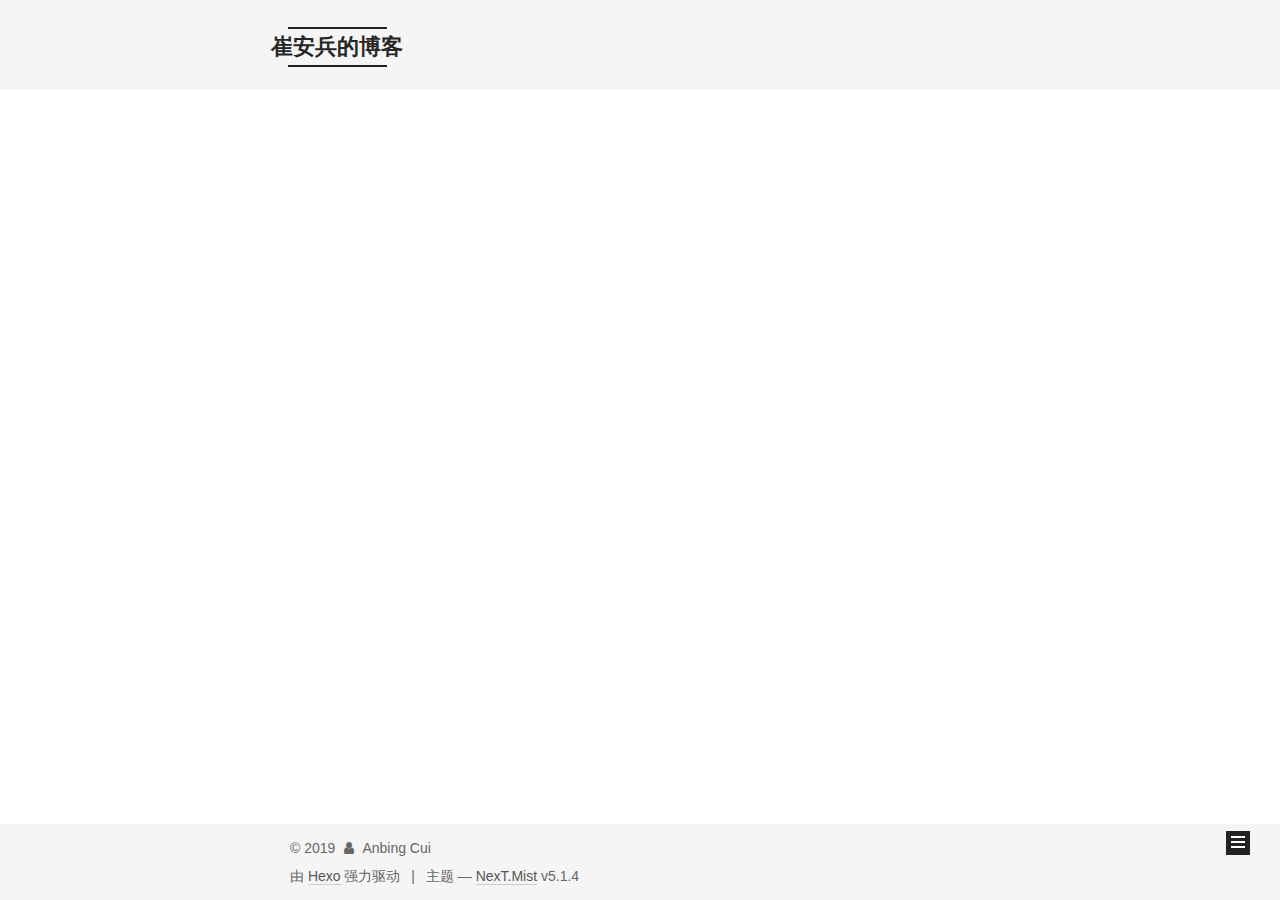
==== commit bd7f21a1: "blog update" ====
--- a/archives/index.html
+++ b/archives/index.html
@@ -1,170 +1,914 @@
 <!DOCTYPE html>
-<html>
+
+
+
+  
+
+
+<html class="theme-next mist use-motion" lang="zh-Hans">
 <head><meta name="generator" content="Hexo 3.9.0">
-  <meta charset="utf-8">
-  
-
-  
-  <title>Archives | Hexo</title>
-  <meta name="viewport" content="width=device-width, initial-scale=1, maximum-scale=1">
-  <meta property="og:type" content="website">
-<meta property="og:title" content="Hexo">
+  <meta charset="UTF-8">
+<meta http-equiv="X-UA-Compatible" content="IE=edge">
+<meta name="viewport" content="width=device-width, initial-scale=1, maximum-scale=1">
+<meta name="theme-color" content="#222">
+
+
+
+
+
+
+
+
+
+<meta http-equiv="Cache-Control" content="no-transform">
+<meta http-equiv="Cache-Control" content="no-siteapp">
+
+
+
+
+
+
+
+
+
+
+
+
+
+
+
+
+  
+  
+  <link href="/lib/fancybox/source/jquery.fancybox.css?v=2.1.5" rel="stylesheet" type="text/css">
+
+
+
+
+
+
+
+<link href="/lib/font-awesome/css/font-awesome.min.css?v=4.6.2" rel="stylesheet" type="text/css">
+
+<link href="/css/main.css?v=5.1.4" rel="stylesheet" type="text/css">
+
+
+  <link rel="apple-touch-icon" sizes="180x180" href="/images/apple-touch-icon-next.png?v=5.1.4">
+
+
+  <link rel="icon" type="image/png" sizes="32x32" href="/images/favicon-32x32-next.png?v=5.1.4">
+
+
+  <link rel="icon" type="image/png" sizes="16x16" href="/images/favicon-16x16-next.png?v=5.1.4">
+
+
+  <link rel="mask-icon" href="/images/logo.svg?v=5.1.4" color="#222">
+
+
+
+
+
+  <meta name="keywords" content="C,Java,C++">
+
+
+
+
+
+
+
+
+
+
+<meta property="og:type" content="website">
+<meta property="og:title" content="崔安兵的博客">
 <meta property="og:url" content="https://cuianbing.gitee.io/archives/index.html">
-<meta property="og:site_name" content="Hexo">
-<meta property="og:locale" content="default">
+<meta property="og:site_name" content="崔安兵的博客">
+<meta property="og:locale" content="zh-Hans">
 <meta name="twitter:card" content="summary">
-<meta name="twitter:title" content="Hexo">
-  
-    <link rel="alternate" href="/atom.xml" title="Hexo" type="application/atom+xml">
-  
-  
-    <link rel="icon" href="/favicon.png">
-  
-  
-    <link href="//fonts.googleapis.com/css?family=Source+Code+Pro" rel="stylesheet" type="text/css">
-  
-  <link rel="stylesheet" href="/css/style.css">
+<meta name="twitter:title" content="崔安兵的博客">
+
+
+
+<script type="text/javascript" id="hexo.configurations">
+  var NexT = window.NexT || {};
+  var CONFIG = {
+    root: '/',
+    scheme: 'Mist',
+    version: '5.1.4',
+    sidebar: {"position":"left","display":"post","offset":12,"b2t":false,"scrollpercent":false,"onmobile":false},
+    fancybox: true,
+    tabs: true,
+    motion: {"enable":true,"async":false,"transition":{"post_block":"fadeIn","post_header":"slideDownIn","post_body":"slideDownIn","coll_header":"slideLeftIn","sidebar":"slideUpIn"}},
+    duoshuo: {
+      userId: '0',
+      author: '博主'
+    },
+    algolia: {
+      applicationID: '',
+      apiKey: '',
+      indexName: '',
+      hits: {"per_page":10},
+      labels: {"input_placeholder":"Search for Posts","hits_empty":"We didn't find any results for the search: ${query}","hits_stats":"${hits} results found in ${time} ms"}
+    }
+  };
+</script>
+
+
+
+  <link rel="canonical" href="https://cuianbing.gitee.io/archives/">
+
+
+
+
+
+  <title>归档 | 崔安兵的博客</title>
+  
+
+
+
+
+
+
+
+
 </head>
-</html>
-<body>
-  <div id="container">
-    <div id="wrap">
-      <header id="header">
-  <div id="banner"></div>
-  <div id="header-outer" class="outer">
-    <div id="header-title" class="inner">
-      <h1 id="logo-wrap">
-        <a href="/" id="logo">Hexo</a>
-      </h1>
-      
+
+<body itemscope itemtype="http://schema.org/WebPage" lang="zh-Hans">
+
+  
+  
+    
+  
+
+  <div class="container sidebar-position-left page-archive">
+    <div class="headband"></div>
+
+    <header id="header" class="header" itemscope itemtype="http://schema.org/WPHeader">
+      <div class="header-inner"><div class="site-brand-wrapper">
+  <div class="site-meta ">
+    
+
+    <div class="custom-logo-site-title">
+      <a href="/" class="brand" rel="start">
+        <span class="logo-line-before"><i></i></span>
+        <span class="site-title">崔安兵的博客</span>
+        <span class="logo-line-after"><i></i></span>
+      </a>
     </div>
-    <div id="header-inner" class="inner">
-      <nav id="main-nav">
-        <a id="main-nav-toggle" class="nav-icon"></a>
-        
-          <a class="main-nav-link" href="/">Home</a>
-        
-          <a class="main-nav-link" href="/archives">Archives</a>
-        
-      </nav>
-      <nav id="sub-nav">
-        
-          <a id="nav-rss-link" class="nav-icon" href="/atom.xml" title="RSS Feed"></a>
-        
-        <a id="nav-search-btn" class="nav-icon" title="Search"></a>
-      </nav>
-      <div id="search-form-wrap">
-        <form action="//google.com/search" method="get" accept-charset="UTF-8" class="search-form"><input type="search" name="q" class="search-form-input" placeholder="Search"><button type="submit" class="search-form-submit">&#xF002;</button><input type="hidden" name="sitesearch" value="https://cuianbing.gitee.io"></form>
-      </div>
+      
+        <p class="site-subtitle"></p>
+      
+  </div>
+
+  <div class="site-nav-toggle">
+    <button>
+      <span class="btn-bar"></span>
+      <span class="btn-bar"></span>
+      <span class="btn-bar"></span>
+    </button>
+  </div>
+</div>
+
+<nav class="site-nav">
+  
+
+  
+    <ul id="menu" class="menu">
+      
+        
+        <li class="menu-item menu-item-home">
+          <a href="/" rel="section">
+            
+              <i class="menu-item-icon fa fa-fw fa-home"></i> <br>
+            
+            首页
+          </a>
+        </li>
+      
+        
+        <li class="menu-item menu-item-archives">
+          <a href="/archives/" rel="section">
+            
+              <i class="menu-item-icon fa fa-fw fa-archive"></i> <br>
+            
+            归档
+          </a>
+        </li>
+      
+
+      
+        <li class="menu-item menu-item-search">
+          
+            <a href="javascript:;" class="popup-trigger">
+          
+            
+              <i class="menu-item-icon fa fa-search fa-fw"></i> <br>
+            
+            搜索
+          </a>
+        </li>
+      
+    </ul>
+  
+
+  
+    <div class="site-search">
+      
+  <div class="popup search-popup local-search-popup">
+  <div class="local-search-header clearfix">
+    <span class="search-icon">
+      <i class="fa fa-search"></i>
+    </span>
+    <span class="popup-btn-close">
+      <i class="fa fa-times-circle"></i>
+    </span>
+    <div class="local-search-input-wrapper">
+      <input autocomplete="off" placeholder="搜索..." spellcheck="false" type="text" id="local-search-input">
     </div>
   </div>
-</header>
-      <div class="outer">
-        <section id="main">
-  
-  
-    
-    
-      
-      
-      <section class="archives-wrap">
-        <div class="archive-year-wrap">
-          <a href="/archives/2019" class="archive-year">2019</a>
-        </div>
-        <div class="archives">
-    
-    <article class="archive-article archive-type-post">
-  <div class="archive-article-inner">
-    <header class="archive-article-header">
-      <a href="/2019/06/30/hello-world/" class="archive-article-date">
-  <time datetime="2019-06-30T04:46:20.453Z" itemprop="datePublished">Jun 30</time>
-</a>
-      
-  
-    <h1 itemprop="name">
-      <a class="archive-article-title" href="/2019/06/30/hello-world/">Hello World</a>
-    </h1>
-  
-
+  <div id="local-search-result"></div>
+</div>
+
+
+
+    </div>
+  
+</nav>
+
+
+
+ </div>
     </header>
-  </div>
-</article>
-  
-  
-    </div></section>
-  
-
-
-</section>
-        
-          <aside id="sidebar">
-  
-    
-
-  
-    
-
-  
-    
-  
-    
-  <div class="widget-wrap">
-    <h3 class="widget-title">Archives</h3>
-    <div class="widget">
-      <ul class="archive-list"><li class="archive-list-item"><a class="archive-list-link" href="/archives/2019/06/">June 2019</a></li></ul>
+
+    <main id="main" class="main">
+      <div class="main-inner">
+        <div class="content-wrap">
+          <div id="content" class="content">
+            
+
+  
+  
+  
+  <div class="post-block archive">
+    <div id="posts" class="posts-collapse">
+      <span class="archive-move-on"></span>
+
+      <span class="archive-page-counter">
+        
+        
+        
+          
+        
+        嗯..! 目前共计 1 篇日志。 继续努力。
+      </span>
+
+      
+
+        
+        
+        
+
+        
+          
+          <div class="collection-title">
+            <h1 class="archive-year" id="archive-year-2019">2019</h1>
+          </div>
+        
+        
+
+        
+
+  <article class="post post-type-normal" itemscope itemtype="http://schema.org/Article">
+    <header class="post-header">
+
+      <h2 class="post-title">
+        
+            <a class="post-title-link" href="/post/4a17b156.html" itemprop="url">
+              
+                <span itemprop="name">Hello World</span>
+              
+            </a>
+        
+      </h2>
+
+      <div class="post-meta">
+        <time class="post-time" itemprop="dateCreated" datetime="2019-06-30T12:46:20+08:00" content="2019-06-30">
+          06-30
+        </time>
+      </div>
+
+    </header>
+  </article>
+
+
+
+      
+
     </div>
   </div>
-
-
-  
-    
-  <div class="widget-wrap">
-    <h3 class="widget-title">Recent Posts</h3>
-    <div class="widget">
-      <ul>
-        
-          <li>
-            <a href="/2019/06/30/hello-world/">Hello World</a>
-          </li>
-        
-      </ul>
+  
+  
+  
+
+  
+
+
+
+          </div>
+          
+
+
+          
+
+        </div>
+        
+          
+  
+  <div class="sidebar-toggle">
+    <div class="sidebar-toggle-line-wrap">
+      <span class="sidebar-toggle-line sidebar-toggle-line-first"></span>
+      <span class="sidebar-toggle-line sidebar-toggle-line-middle"></span>
+      <span class="sidebar-toggle-line sidebar-toggle-line-last"></span>
     </div>
   </div>
 
-  
-</aside>
+  <aside id="sidebar" class="sidebar">
+    
+    <div class="sidebar-inner">
+
+      
+
+      
+
+      <section class="site-overview-wrap sidebar-panel sidebar-panel-active">
+        <div class="site-overview">
+          <div class="site-author motion-element" itemprop="author" itemscope itemtype="http://schema.org/Person">
+            
+              <p class="site-author-name" itemprop="name">Anbing Cui</p>
+              <p class="site-description motion-element" itemprop="description"></p>
+          </div>
+
+          <nav class="site-state motion-element">
+
+            
+              <div class="site-state-item site-state-posts">
+              
+                <a href="/archives/">
+              
+                  <span class="site-state-item-count">1</span>
+                  <span class="site-state-item-name">日志</span>
+                </a>
+              </div>
+            
+
+            
+
+            
+
+          </nav>
+
+          
+
+          
+            <div class="links-of-author motion-element">
+                
+                  <span class="links-of-author-item">
+                    <a href="https://github.com/cuianbing" target="_blank" title="GitHub">
+                      
+                        <i class="fa fa-fw fa-globe"></i>GitHub</a>
+                  </span>
+                
+                  <span class="links-of-author-item">
+                    <a href="China_cab@163.com" target="_blank" title="E-Mail">
+                      
+                        <i class="fa fa-fw fa-globe"></i>E-Mail</a>
+                  </span>
+                
+            </div>
+          
+
+          
+          
+
+          
+          
+
+          
+
+        </div>
+      </section>
+
+      
+
+      
+
+    </div>
+  </aside>
+
+
         
       </div>
-      <footer id="footer">
-  
-  <div class="outer">
-    <div id="footer-info" class="inner">
-      &copy; 2019 John Doe<br>
-      Powered by <a href="http://hexo.io/" target="_blank">Hexo</a>
-    </div>
+    </main>
+
+    <footer id="footer" class="footer">
+      <div class="footer-inner">
+        <div class="copyright">&copy; <span itemprop="copyrightYear">2019</span>
+  <span class="with-love">
+    <i class="fa fa-user"></i>
+  </span>
+  <span class="author" itemprop="copyrightHolder">Anbing Cui</span>
+
+  
+</div>
+
+
+  <div class="powered-by">由 <a class="theme-link" target="_blank" href="https://hexo.io">Hexo</a> 强力驱动</div>
+
+
+
+  <span class="post-meta-divider">|</span>
+
+
+
+  <div class="theme-info">主题 &mdash; <a class="theme-link" target="_blank" href="https://github.com/iissnan/hexo-theme-next">NexT.Mist</a> v5.1.4</div>
+
+
+
+
+        
+
+
+
+
+
+
+
+        
+      </div>
+    </footer>
+
+    
+      <div class="back-to-top">
+        <i class="fa fa-arrow-up"></i>
+        
+      </div>
+    
+
+    
+
   </div>
-</footer>
-    </div>
-    <nav id="mobile-nav">
-  
-    <a href="/" class="mobile-nav-link">Home</a>
-  
-    <a href="/archives" class="mobile-nav-link">Archives</a>
-  
-</nav>
-    
-
-<script src="//ajax.googleapis.com/ajax/libs/jquery/2.0.3/jquery.min.js"></script>
-
-
-  <link rel="stylesheet" href="/fancybox/jquery.fancybox.css">
-  <script src="/fancybox/jquery.fancybox.pack.js"></script>
-
-
-<script src="/js/script.js"></script>
-
-
-
-  </div>
+
+  
+
+<script type="text/javascript">
+  if (Object.prototype.toString.call(window.Promise) !== '[object Function]') {
+    window.Promise = null;
+  }
+</script>
+
+
+
+
+
+
+
+
+
+  
+
+
+
+
+
+
+
+
+
+
+
+
+  
+  
+    <script type="text/javascript" src="/lib/jquery/index.js?v=2.1.3"></script>
+  
+
+  
+  
+    <script type="text/javascript" src="/lib/fastclick/lib/fastclick.min.js?v=1.0.6"></script>
+  
+
+  
+  
+    <script type="text/javascript" src="/lib/jquery_lazyload/jquery.lazyload.js?v=1.9.7"></script>
+  
+
+  
+  
+    <script type="text/javascript" src="/lib/velocity/velocity.min.js?v=1.2.1"></script>
+  
+
+  
+  
+    <script type="text/javascript" src="/lib/velocity/velocity.ui.min.js?v=1.2.1"></script>
+  
+
+  
+  
+    <script type="text/javascript" src="/lib/fancybox/source/jquery.fancybox.pack.js?v=2.1.5"></script>
+  
+
+
+  
+
+
+  <script type="text/javascript" src="/js/src/utils.js?v=5.1.4"></script>
+
+  <script type="text/javascript" src="/js/src/motion.js?v=5.1.4"></script>
+
+
+
+  
+  
+
+  
+
+  
+
+
+  <script type="text/javascript" src="/js/src/bootstrap.js?v=5.1.4"></script>
+
+
+
+  
+
+
+  
+
+
+
+
+	
+
+
+
+
+
+  
+
+
+
+
+
+  
+
+
+
+
+
+
+
+
+
+
+
+
+  
+
+  <script type="text/javascript">
+    // Popup Window;
+    var isfetched = false;
+    var isXml = true;
+    // Search DB path;
+    var search_path = "search.xml";
+    if (search_path.length === 0) {
+      search_path = "search.xml";
+    } else if (/json$/i.test(search_path)) {
+      isXml = false;
+    }
+    var path = "/" + search_path;
+    // monitor main search box;
+
+    var onPopupClose = function (e) {
+      $('.popup').hide();
+      $('#local-search-input').val('');
+      $('.search-result-list').remove();
+      $('#no-result').remove();
+      $(".local-search-pop-overlay").remove();
+      $('body').css('overflow', '');
+    }
+
+    function proceedsearch() {
+      $("body")
+        .append('<div class="search-popup-overlay local-search-pop-overlay"></div>')
+        .css('overflow', 'hidden');
+      $('.search-popup-overlay').click(onPopupClose);
+      $('.popup').toggle();
+      var $localSearchInput = $('#local-search-input');
+      $localSearchInput.attr("autocapitalize", "none");
+      $localSearchInput.attr("autocorrect", "off");
+      $localSearchInput.focus();
+    }
+
+    // search function;
+    var searchFunc = function(path, search_id, content_id) {
+      'use strict';
+
+      // start loading animation
+      $("body")
+        .append('<div class="search-popup-overlay local-search-pop-overlay">' +
+          '<div id="search-loading-icon">' +
+          '<i class="fa fa-spinner fa-pulse fa-5x fa-fw"></i>' +
+          '</div>' +
+          '</div>')
+        .css('overflow', 'hidden');
+      $("#search-loading-icon").css('margin', '20% auto 0 auto').css('text-align', 'center');
+
+      $.ajax({
+        url: path,
+        dataType: isXml ? "xml" : "json",
+        async: true,
+        success: function(res) {
+          // get the contents from search data
+          isfetched = true;
+          $('.popup').detach().appendTo('.header-inner');
+          var datas = isXml ? $("entry", res).map(function() {
+            return {
+              title: $("title", this).text(),
+              content: $("content",this).text(),
+              url: $("url" , this).text()
+            };
+          }).get() : res;
+          var input = document.getElementById(search_id);
+          var resultContent = document.getElementById(content_id);
+          var inputEventFunction = function() {
+            var searchText = input.value.trim().toLowerCase();
+            var keywords = searchText.split(/[\s\-]+/);
+            if (keywords.length > 1) {
+              keywords.push(searchText);
+            }
+            var resultItems = [];
+            if (searchText.length > 0) {
+              // perform local searching
+              datas.forEach(function(data) {
+                var isMatch = false;
+                var hitCount = 0;
+                var searchTextCount = 0;
+                var title = data.title.trim();
+                var titleInLowerCase = title.toLowerCase();
+                var content = data.content.trim().replace(/<[^>]+>/g,"");
+                var contentInLowerCase = content.toLowerCase();
+                var articleUrl = decodeURIComponent(data.url);
+                var indexOfTitle = [];
+                var indexOfContent = [];
+                // only match articles with not empty titles
+                if(title != '') {
+                  keywords.forEach(function(keyword) {
+                    function getIndexByWord(word, text, caseSensitive) {
+                      var wordLen = word.length;
+                      if (wordLen === 0) {
+                        return [];
+                      }
+                      var startPosition = 0, position = [], index = [];
+                      if (!caseSensitive) {
+                        text = text.toLowerCase();
+                        word = word.toLowerCase();
+                      }
+                      while ((position = text.indexOf(word, startPosition)) > -1) {
+                        index.push({position: position, word: word});
+                        startPosition = position + wordLen;
+                      }
+                      return index;
+                    }
+
+                    indexOfTitle = indexOfTitle.concat(getIndexByWord(keyword, titleInLowerCase, false));
+                    indexOfContent = indexOfContent.concat(getIndexByWord(keyword, contentInLowerCase, false));
+                  });
+                  if (indexOfTitle.length > 0 || indexOfContent.length > 0) {
+                    isMatch = true;
+                    hitCount = indexOfTitle.length + indexOfContent.length;
+                  }
+                }
+
+                // show search results
+
+                if (isMatch) {
+                  // sort index by position of keyword
+
+                  [indexOfTitle, indexOfContent].forEach(function (index) {
+                    index.sort(function (itemLeft, itemRight) {
+                      if (itemRight.position !== itemLeft.position) {
+                        return itemRight.position - itemLeft.position;
+                      } else {
+                        return itemLeft.word.length - itemRight.word.length;
+                      }
+                    });
+                  });
+
+                  // merge hits into slices
+
+                  function mergeIntoSlice(text, start, end, index) {
+                    var item = index[index.length - 1];
+                    var position = item.position;
+                    var word = item.word;
+                    var hits = [];
+                    var searchTextCountInSlice = 0;
+                    while (position + word.length <= end && index.length != 0) {
+                      if (word === searchText) {
+                        searchTextCountInSlice++;
+                      }
+                      hits.push({position: position, length: word.length});
+                      var wordEnd = position + word.length;
+
+                      // move to next position of hit
+
+                      index.pop();
+                      while (index.length != 0) {
+                        item = index[index.length - 1];
+                        position = item.position;
+                        word = item.word;
+                        if (wordEnd > position) {
+                          index.pop();
+                        } else {
+                          break;
+                        }
+                      }
+                    }
+                    searchTextCount += searchTextCountInSlice;
+                    return {
+                      hits: hits,
+                      start: start,
+                      end: end,
+                      searchTextCount: searchTextCountInSlice
+                    };
+                  }
+
+                  var slicesOfTitle = [];
+                  if (indexOfTitle.length != 0) {
+                    slicesOfTitle.push(mergeIntoSlice(title, 0, title.length, indexOfTitle));
+                  }
+
+                  var slicesOfContent = [];
+                  while (indexOfContent.length != 0) {
+                    var item = indexOfContent[indexOfContent.length - 1];
+                    var position = item.position;
+                    var word = item.word;
+                    // cut out 100 characters
+                    var start = position - 20;
+                    var end = position + 80;
+                    if(start < 0){
+                      start = 0;
+                    }
+                    if (end < position + word.length) {
+                      end = position + word.length;
+                    }
+                    if(end > content.length){
+                      end = content.length;
+                    }
+                    slicesOfContent.push(mergeIntoSlice(content, start, end, indexOfContent));
+                  }
+
+                  // sort slices in content by search text's count and hits' count
+
+                  slicesOfContent.sort(function (sliceLeft, sliceRight) {
+                    if (sliceLeft.searchTextCount !== sliceRight.searchTextCount) {
+                      return sliceRight.searchTextCount - sliceLeft.searchTextCount;
+                    } else if (sliceLeft.hits.length !== sliceRight.hits.length) {
+                      return sliceRight.hits.length - sliceLeft.hits.length;
+                    } else {
+                      return sliceLeft.start - sliceRight.start;
+                    }
+                  });
+
+                  // select top N slices in content
+
+                  var upperBound = parseInt('1');
+                  if (upperBound >= 0) {
+                    slicesOfContent = slicesOfContent.slice(0, upperBound);
+                  }
+
+                  // highlight title and content
+
+                  function highlightKeyword(text, slice) {
+                    var result = '';
+                    var prevEnd = slice.start;
+                    slice.hits.forEach(function (hit) {
+                      result += text.substring(prevEnd, hit.position);
+                      var end = hit.position + hit.length;
+                      result += '<b class="search-keyword">' + text.substring(hit.position, end) + '</b>';
+                      prevEnd = end;
+                    });
+                    result += text.substring(prevEnd, slice.end);
+                    return result;
+                  }
+
+                  var resultItem = '';
+
+                  if (slicesOfTitle.length != 0) {
+                    resultItem += "<li><a href='" + articleUrl + "' class='search-result-title'>" + highlightKeyword(title, slicesOfTitle[0]) + "</a>";
+                  } else {
+                    resultItem += "<li><a href='" + articleUrl + "' class='search-result-title'>" + title + "</a>";
+                  }
+
+                  slicesOfContent.forEach(function (slice) {
+                    resultItem += "<a href='" + articleUrl + "'>" +
+                      "<p class=\"search-result\">" + highlightKeyword(content, slice) +
+                      "...</p>" + "</a>";
+                  });
+
+                  resultItem += "</li>";
+                  resultItems.push({
+                    item: resultItem,
+                    searchTextCount: searchTextCount,
+                    hitCount: hitCount,
+                    id: resultItems.length
+                  });
+                }
+              })
+            };
+            if (keywords.length === 1 && keywords[0] === "") {
+              resultContent.innerHTML = '<div id="no-result"><i class="fa fa-search fa-5x" /></div>'
+            } else if (resultItems.length === 0) {
+              resultContent.innerHTML = '<div id="no-result"><i class="fa fa-frown-o fa-5x" /></div>'
+            } else {
+              resultItems.sort(function (resultLeft, resultRight) {
+                if (resultLeft.searchTextCount !== resultRight.searchTextCount) {
+                  return resultRight.searchTextCount - resultLeft.searchTextCount;
+                } else if (resultLeft.hitCount !== resultRight.hitCount) {
+                  return resultRight.hitCount - resultLeft.hitCount;
+                } else {
+                  return resultRight.id - resultLeft.id;
+                }
+              });
+              var searchResultList = '<ul class=\"search-result-list\">';
+              resultItems.forEach(function (result) {
+                searchResultList += result.item;
+              })
+              searchResultList += "</ul>";
+              resultContent.innerHTML = searchResultList;
+            }
+          }
+
+          if ('auto' === 'auto') {
+            input.addEventListener('input', inputEventFunction);
+          } else {
+            $('.search-icon').click(inputEventFunction);
+            input.addEventListener('keypress', function (event) {
+              if (event.keyCode === 13) {
+                inputEventFunction();
+              }
+            });
+          }
+
+          // remove loading animation
+          $(".local-search-pop-overlay").remove();
+          $('body').css('overflow', '');
+
+          proceedsearch();
+        }
+      });
+    }
+
+    // handle and trigger popup window;
+    $('.popup-trigger').click(function(e) {
+      e.stopPropagation();
+      if (isfetched === false) {
+        searchFunc(path, 'local-search-input', 'local-search-result');
+      } else {
+        proceedsearch();
+      };
+    });
+
+    $('.popup-btn-close').click(onPopupClose);
+    $('.popup').click(function(e){
+      e.stopPropagation();
+    });
+    $(document).on('keyup', function (event) {
+      var shouldDismissSearchPopup = event.which === 27 &&
+        $('.search-popup').is(':visible');
+      if (shouldDismissSearchPopup) {
+        onPopupClose();
+      }
+    });
+  </script>
+
+
+
+
+
+  
+
+  
+
+  
+
+  
+  
+
+  
+
+  
+
+  
+
 </body>
-</html>+</html>
--- a/css/main.css
+++ b/css/main.css
@@ -0,0 +1,2906 @@
+/* normalize.css v3.0.2 | MIT License | git.io/normalize */
+html {
+  font-family: sans-serif; /* 1 */
+  -ms-text-size-adjust: 100%; /* 2 */
+  -webkit-text-size-adjust: 100%; /* 2 */
+}
+body {
+  margin: 0;
+}
+article,
+aside,
+details,
+figcaption,
+figure,
+footer,
+header,
+hgroup,
+main,
+menu,
+nav,
+section,
+summary {
+  display: block;
+}
+audio,
+canvas,
+progress,
+video {
+  display: inline-block; /* 1 */
+  vertical-align: baseline; /* 2 */
+}
+audio:not([controls]) {
+  display: none;
+  height: 0;
+}
+[hidden],
+template {
+  display: none;
+}
+a {
+  background-color: transparent;
+}
+a:active,
+a:hover {
+  outline: 0;
+}
+abbr[title] {
+  border-bottom: 1px dotted;
+}
+b,
+strong {
+  font-weight: bold;
+}
+dfn {
+  font-style: italic;
+}
+h1 {
+  font-size: 2em;
+  margin: 0.67em 0;
+}
+mark {
+  background: #ff0;
+  color: #000;
+}
+small {
+  font-size: 80%;
+}
+sub,
+sup {
+  font-size: 75%;
+  line-height: 0;
+  position: relative;
+  vertical-align: baseline;
+}
+sup {
+  top: -0.5em;
+}
+sub {
+  bottom: -0.25em;
+}
+img {
+  border: 0;
+}
+svg:not(:root) {
+  overflow: hidden;
+}
+figure {
+  margin: 1em 40px;
+}
+hr {
+  -moz-box-sizing: content-box;
+  box-sizing: content-box;
+  height: 0;
+}
+pre {
+  overflow: auto;
+}
+code,
+kbd,
+pre,
+samp {
+  font-family: monospace, monospace;
+  font-size: 1em;
+}
+button,
+input,
+optgroup,
+select,
+textarea {
+  color: inherit; /* 1 */
+  font: inherit; /* 2 */
+  margin: 0; /* 3 */
+}
+button {
+  overflow: visible;
+}
+button,
+select {
+  text-transform: none;
+}
+button,
+html input[type="button"],
+input[type="reset"],
+input[type="submit"] {
+  -webkit-appearance: button; /* 2 */
+  cursor: pointer; /* 3 */
+}
+button[disabled],
+html input[disabled] {
+  cursor: default;
+}
+button::-moz-focus-inner,
+input::-moz-focus-inner {
+  border: 0;
+  padding: 0;
+}
+input {
+  line-height: normal;
+}
+input[type="checkbox"],
+input[type="radio"] {
+  box-sizing: border-box; /* 1 */
+  padding: 0; /* 2 */
+}
+input[type="number"]::-webkit-inner-spin-button,
+input[type="number"]::-webkit-outer-spin-button {
+  height: auto;
+}
+input[type="search"] {
+  -webkit-appearance: textfield; /* 1 */
+  -moz-box-sizing: content-box;
+  -webkit-box-sizing: content-box; /* 2 */
+  box-sizing: content-box;
+}
+input[type="search"]::-webkit-search-cancel-button,
+input[type="search"]::-webkit-search-decoration {
+  -webkit-appearance: none;
+}
+fieldset {
+  border: 1px solid #c0c0c0;
+  margin: 0 2px;
+  padding: 0.35em 0.625em 0.75em;
+}
+legend {
+  border: 0; /* 1 */
+  padding: 0; /* 2 */
+}
+textarea {
+  overflow: auto;
+}
+optgroup {
+  font-weight: bold;
+}
+table {
+  border-collapse: collapse;
+  border-spacing: 0;
+}
+td,
+th {
+  padding: 0;
+}
+::selection {
+  background: #262a30;
+  color: #fff;
+}
+body {
+  position: relative;
+  font-family: 'Lato', "PingFang SC", "Microsoft YaHei", sans-serif;
+  font-size: 14px;
+  line-height: 2;
+  color: #555;
+  background: #fff;
+}
+@media (max-width: 767px) {
+  body {
+    padding-right: 0 !important;
+  }
+}
+@media (min-width: 768px) and (max-width: 991px) {
+  body {
+    padding-right: 0 !important;
+  }
+}
+@media (min-width: 1600px) {
+  body {
+    font-size: 16px;
+  }
+}
+h1,
+h2,
+h3,
+h4,
+h5,
+h6 {
+  margin: 0;
+  padding: 0;
+  font-weight: bold;
+  line-height: 1.5;
+  font-family: 'Lato', "PingFang SC", "Microsoft YaHei", sans-serif;
+}
+h2,
+h3,
+h4,
+h5,
+h6 {
+  margin: 20px 0 15px;
+}
+h1 {
+  font-size: 24px;
+}
+@media (max-width: 767px) {
+  h1 {
+    font-size: 20px;
+  }
+}
+h2 {
+  font-size: 22px;
+}
+@media (max-width: 767px) {
+  h2 {
+    font-size: 18px;
+  }
+}
+h3 {
+  font-size: 20px;
+}
+@media (max-width: 767px) {
+  h3 {
+    font-size: 16px;
+  }
+}
+h4 {
+  font-size: 18px;
+}
+@media (max-width: 767px) {
+  h4 {
+    font-size: 14px;
+  }
+}
+h5 {
+  font-size: 16px;
+}
+@media (max-width: 767px) {
+  h5 {
+    font-size: 12px;
+  }
+}
+h6 {
+  font-size: 14px;
+}
+@media (max-width: 767px) {
+  h6 {
+    font-size: 10px;
+  }
+}
+p {
+  margin: 0 0 20px 0;
+}
+a {
+  color: #555;
+  text-decoration: none;
+  outline: none;
+  border-bottom: 1px solid #999;
+  word-wrap: break-word;
+}
+a:hover {
+  color: #222;
+  border-bottom-color: #222;
+}
+blockquote {
+  margin: 0;
+  padding: 0;
+}
+img {
+  display: block;
+  margin: auto;
+  max-width: 100%;
+  height: auto;
+}
+hr {
+  margin: 40px 0;
+  height: 3px;
+  border: none;
+  background-color: #ddd;
+  background-image: repeating-linear-gradient(-45deg, #fff, #fff 4px, transparent 4px, transparent 8px);
+}
+blockquote {
+  padding: 0 15px;
+  color: #666;
+  border-left: 4px solid #ddd;
+}
+blockquote cite::before {
+  content: "-";
+  padding: 0 5px;
+}
+dt {
+  font-weight: 700;
+}
+dd {
+  margin: 0;
+  padding: 0;
+}
+kbd {
+  border: 1px solid #ccc;
+  border-radius: 0.2em;
+  box-shadow: 0.1em 0.1em 0.2em rgba(0,0,0,0.1);
+  background-color: #f9f9f9;
+  font-family: inherit;
+  background-image: -webkit-linear-gradient(top, #eee, #fff, #eee);
+  padding: 0.1em 0.3em;
+  white-space: nowrap;
+}
+.text-left {
+  text-align: left;
+}
+.text-center {
+  text-align: center;
+}
+.text-right {
+  text-align: right;
+}
+.text-justify {
+  text-align: justify;
+}
+.text-nowrap {
+  white-space: nowrap;
+}
+.text-lowercase {
+  text-transform: lowercase;
+}
+.text-uppercase {
+  text-transform: uppercase;
+}
+.text-capitalize {
+  text-transform: capitalize;
+}
+.center-block {
+  display: block;
+  margin-left: auto;
+  margin-right: auto;
+}
+.clearfix:before,
+.clearfix:after {
+  content: " ";
+  display: table;
+}
+.clearfix:after {
+  clear: both;
+}
+.pullquote {
+  width: 45%;
+}
+.pullquote.left {
+  float: left;
+  margin-left: 5px;
+  margin-right: 10px;
+}
+.pullquote.right {
+  float: right;
+  margin-left: 10px;
+  margin-right: 5px;
+}
+.affix.affix.affix {
+  position: fixed;
+}
+.translation {
+  margin-top: -20px;
+  font-size: 14px;
+  color: #999;
+}
+.scrollbar-measure {
+  width: 100px;
+  height: 100px;
+  overflow: scroll;
+  position: absolute;
+  top: -9999px;
+}
+.use-motion .motion-element {
+  opacity: 0;
+}
+table {
+  margin: 20px 0;
+  width: 100%;
+  border-collapse: collapse;
+  border-spacing: 0;
+  border: 1px solid #ddd;
+  font-size: 14px;
+  table-layout: fixed;
+  word-wrap: break-all;
+}
+table>tbody>tr:nth-of-type(odd) {
+  background-color: #f9f9f9;
+}
+table>tbody>tr:hover {
+  background-color: #f5f5f5;
+}
+caption,
+th,
+td {
+  padding: 8px;
+  text-align: left;
+  vertical-align: middle;
+  font-weight: normal;
+}
+th,
+td {
+  border-bottom: 3px solid #ddd;
+  border-right: 1px solid #eee;
+}
+th {
+  padding-bottom: 10px;
+  font-weight: 700;
+}
+td {
+  border-bottom-width: 1px;
+}
+html,
+body {
+  height: 100%;
+}
+.container {
+  position: relative;
+  min-height: 100%;
+}
+.header-inner {
+  margin: 0 auto;
+  padding: 100px 0 70px;
+  width: 700px;
+}
+@media (min-width: 1600px) {
+  .container .header-inner {
+    width: 900px;
+  }
+}
+.main {
+  padding-bottom: 150px;
+}
+.main-inner {
+  margin: 0 auto;
+  width: 700px;
+}
+@media (min-width: 1600px) {
+  .container .main-inner {
+    width: 900px;
+  }
+}
+.footer {
+  position: absolute;
+  left: 0;
+  bottom: 0;
+  width: 100%;
+  min-height: 50px;
+}
+.footer-inner {
+  box-sizing: border-box;
+  margin: 20px auto;
+  width: 700px;
+}
+@media (min-width: 1600px) {
+  .container .footer-inner {
+    width: 900px;
+  }
+}
+pre,
+.highlight {
+  overflow: auto;
+  margin: 20px 0;
+  padding: 0;
+  font-size: 13px;
+  color: #ccc;
+  background: #2d2d2d;
+  line-height: 1.6;
+}
+pre,
+code {
+  font-family: consolas, Menlo, "PingFang SC", "Microsoft YaHei", monospace;
+}
+code {
+  padding: 2px 4px;
+  word-wrap: break-word;
+  color: #555;
+  background: #eee;
+  border-radius: 3px;
+  font-size: 13px;
+}
+pre {
+  padding: 10px;
+}
+pre code {
+  padding: 0;
+  color: #ccc;
+  background: none;
+  text-shadow: none;
+}
+.highlight {
+  border-radius: 1px;
+}
+.highlight pre {
+  border: none;
+  margin: 0;
+  padding: 10px 0;
+}
+.highlight table {
+  margin: 0;
+  width: auto;
+  border: none;
+}
+.highlight td {
+  border: none;
+  padding: 0;
+}
+.highlight figcaption {
+  font-size: 1em;
+  color: #ccc;
+  line-height: 1em;
+  margin-bottom: 1em;
+}
+.highlight figcaption:before,
+.highlight figcaption:after {
+  content: " ";
+  display: table;
+}
+.highlight figcaption:after {
+  clear: both;
+}
+.highlight figcaption a {
+  float: right;
+  color: #ccc;
+}
+.highlight figcaption a:hover {
+  border-bottom-color: #ccc;
+}
+.highlight .gutter pre {
+  padding-left: 10px;
+  padding-right: 10px;
+  color: #999;
+  text-align: right;
+  background-color: #1b1b1b;
+}
+.highlight .code pre {
+  width: 100%;
+  padding-left: 10px;
+  padding-right: 10px;
+  background-color: #2d2d2d;
+}
+.highlight .line {
+  height: 20px;
+}
+.gutter {
+  -webkit-user-select: none;
+  -moz-user-select: none;
+  -ms-user-select: none;
+  user-select: none;
+}
+.gist table {
+  width: auto;
+}
+.gist table td {
+  border: none;
+}
+pre .deletion {
+  background: #008000;
+}
+pre .addition {
+  background: #800000;
+}
+pre .meta {
+  color: #c9c;
+}
+pre .comment {
+  color: #999;
+}
+pre .variable,
+pre .attribute,
+pre .tag,
+pre .regexp,
+pre .ruby .constant,
+pre .xml .tag .title,
+pre .xml .pi,
+pre .xml .doctype,
+pre .html .doctype,
+pre .css .id,
+pre .css .class,
+pre .css .pseudo {
+  color: #f2777a;
+}
+pre .number,
+pre .preprocessor,
+pre .built_in,
+pre .literal,
+pre .params,
+pre .constant,
+pre .command {
+  color: #f99157;
+}
+pre .ruby .class .title,
+pre .css .rules .attribute,
+pre .string,
+pre .value,
+pre .inheritance,
+pre .header,
+pre .ruby .symbol,
+pre .xml .cdata,
+pre .special,
+pre .number,
+pre .formula {
+  color: #9c9;
+}
+pre .title,
+pre .css .hexcolor {
+  color: #6cc;
+}
+pre .function,
+pre .python .decorator,
+pre .python .title,
+pre .ruby .function .title,
+pre .ruby .title .keyword,
+pre .perl .sub,
+pre .javascript .title,
+pre .coffeescript .title {
+  color: #69c;
+}
+pre .keyword,
+pre .javascript .function {
+  color: #c9c;
+}
+.full-image.full-image.full-image.full-image {
+  border: none;
+  max-width: 100%;
+  width: auto;
+  margin: 20px auto 25px;
+}
+@media (min-width: 992px) {
+  .full-image.full-image.full-image.full-image {
+    max-width: none;
+    width: 110%;
+    margin: 25px -5%;
+  }
+}
+.blockquote-center,
+.page-home .post-type-quote blockquote,
+.page-post-detail .post-type-quote blockquote {
+  position: relative;
+  margin: 40px 0;
+  padding: 0;
+  border-left: none;
+  text-align: center;
+}
+.blockquote-center::before,
+.page-home .post-type-quote blockquote::before,
+.page-post-detail .post-type-quote blockquote::before,
+.blockquote-center::after,
+.page-home .post-type-quote blockquote::after,
+.page-post-detail .post-type-quote blockquote::after {
+  position: absolute;
+  content: ' ';
+  display: block;
+  width: 100%;
+  height: 24px;
+  opacity: 0.2;
+  background-repeat: no-repeat;
+  background-position: 0 -6px;
+  background-size: 22px 22px;
+}
+.blockquote-center::before,
+.page-home .post-type-quote blockquote::before,
+.page-post-detail .post-type-quote blockquote::before {
+  top: -20px;
+  background-image: url("../images/quote-l.svg");
+  border-top: 1px solid #ccc;
+}
+.blockquote-center::after,
+.page-home .post-type-quote blockquote::after,
+.page-post-detail .post-type-quote blockquote::after {
+  bottom: -20px;
+  background-image: url("../images/quote-r.svg");
+  border-bottom: 1px solid #ccc;
+  background-position: 100% 8px;
+}
+.blockquote-center p,
+.page-home .post-type-quote blockquote p,
+.page-post-detail .post-type-quote blockquote p,
+.blockquote-center div,
+.page-home .post-type-quote blockquote div,
+.page-post-detail .post-type-quote blockquote div {
+  text-align: center;
+}
+.post .post-body .group-picture img {
+  box-sizing: border-box;
+  padding: 0 3px;
+  border: none;
+}
+.post .group-picture-row {
+  overflow: hidden;
+  margin-top: 6px;
+}
+.post .group-picture-row:first-child {
+  margin-top: 0;
+}
+.post .group-picture-column {
+  float: left;
+}
+.page-post-detail .post-body .group-picture-column {
+  float: none;
+  margin-top: 10px;
+  width: auto !important;
+}
+.page-post-detail .post-body .group-picture-column img {
+  margin: 0 auto;
+}
+.page-archive .group-picture-container {
+  overflow: hidden;
+}
+.page-archive .group-picture-row {
+  float: left;
+}
+.page-archive .group-picture-row:first-child {
+  margin-top: 6px;
+}
+.page-archive .group-picture-column {
+  max-width: 150px;
+  max-height: 150px;
+}
+.post-body .note {
+  position: relative;
+  padding: 15px;
+  margin-bottom: 20px;
+  border: 1px solid #eee;
+  border-left-width: 5px;
+  border-radius: 3px;
+}
+.post-body .note h2,
+.post-body .note h3,
+.post-body .note h4,
+.post-body .note h5,
+.post-body .note h6 {
+  margin-top: 0;
+  margin-bottom: 0;
+  border-bottom: initial;
+  padding-top: 0 !important;
+}
+.post-body .note p:first-child,
+.post-body .note ul:first-child,
+.post-body .note ol:first-child,
+.post-body .note table:first-child,
+.post-body .note pre:first-child,
+.post-body .note blockquote:first-child {
+  margin-top: 0;
+}
+.post-body .note p:last-child,
+.post-body .note ul:last-child,
+.post-body .note ol:last-child,
+.post-body .note table:last-child,
+.post-body .note pre:last-child,
+.post-body .note blockquote:last-child {
+  margin-bottom: 0;
+}
+.post-body .note.default {
+  border-left-color: #777;
+}
+.post-body .note.default h2,
+.post-body .note.default h3,
+.post-body .note.default h4,
+.post-body .note.default h5,
+.post-body .note.default h6 {
+  color: #777;
+}
+.post-body .note.primary {
+  border-left-color: #6f42c1;
+}
+.post-body .note.primary h2,
+.post-body .note.primary h3,
+.post-body .note.primary h4,
+.post-body .note.primary h5,
+.post-body .note.primary h6 {
+  color: #6f42c1;
+}
+.post-body .note.info {
+  border-left-color: #428bca;
+}
+.post-body .note.info h2,
+.post-body .note.info h3,
+.post-body .note.info h4,
+.post-body .note.info h5,
+.post-body .note.info h6 {
+  color: #428bca;
+}
+.post-body .note.success {
+  border-left-color: #5cb85c;
+}
+.post-body .note.success h2,
+.post-body .note.success h3,
+.post-body .note.success h4,
+.post-body .note.success h5,
+.post-body .note.success h6 {
+  color: #5cb85c;
+}
+.post-body .note.warning {
+  border-left-color: #f0ad4e;
+}
+.post-body .note.warning h2,
+.post-body .note.warning h3,
+.post-body .note.warning h4,
+.post-body .note.warning h5,
+.post-body .note.warning h6 {
+  color: #f0ad4e;
+}
+.post-body .note.danger {
+  border-left-color: #d9534f;
+}
+.post-body .note.danger h2,
+.post-body .note.danger h3,
+.post-body .note.danger h4,
+.post-body .note.danger h5,
+.post-body .note.danger h6 {
+  color: #d9534f;
+}
+.post-body .label {
+  display: inline;
+  padding: 0 2px;
+  white-space: nowrap;
+}
+.post-body .label.default {
+  background-color: #f0f0f0;
+}
+.post-body .label.primary {
+  background-color: #efe6f7;
+}
+.post-body .label.info {
+  background-color: #e5f2f8;
+}
+.post-body .label.success {
+  background-color: #e7f4e9;
+}
+.post-body .label.warning {
+  background-color: #fcf6e1;
+}
+.post-body .label.danger {
+  background-color: #fae8eb;
+}
+.post-body .tabs {
+  position: relative;
+  display: block;
+  margin-bottom: 20px;
+  padding-top: 10px;
+}
+.post-body .tabs ul.nav-tabs {
+  margin: 0;
+  padding: 0;
+  display: flex;
+  margin-bottom: -1px;
+}
+@media (max-width: 413px) {
+  .post-body .tabs ul.nav-tabs {
+    display: block;
+    margin-bottom: 5px;
+  }
+}
+.post-body .tabs ul.nav-tabs li.tab {
+  list-style-type: none !important;
+  margin: 0 0.25em 0 0;
+  border-top: 3px solid transparent;
+  border-left: 1px solid transparent;
+  border-right: 1px solid transparent;
+}
+@media (max-width: 413px) {
+  .post-body .tabs ul.nav-tabs li.tab {
+    margin: initial;
+    border-top: 1px solid transparent;
+    border-left: 3px solid transparent;
+    border-right: 1px solid transparent;
+    border-bottom: 1px solid transparent;
+  }
+}
+.post-body .tabs ul.nav-tabs li.tab a {
+  outline: 0;
+  border-bottom: initial;
+  display: block;
+  line-height: 1.8em;
+  padding: 0.25em 0.75em;
+  transition-duration: 0.2s;
+  transition-timing-function: ease-out;
+  transition-delay: 0s;
+}
+.post-body .tabs ul.nav-tabs li.tab a i {
+  width: 1.285714285714286em;
+}
+.post-body .tabs ul.nav-tabs li.tab.active {
+  border-top: 3px solid #fc6423;
+  border-left: 1px solid #ddd;
+  border-right: 1px solid #ddd;
+  background-color: #fff;
+}
+@media (max-width: 413px) {
+  .post-body .tabs ul.nav-tabs li.tab.active {
+    border-top: 1px solid #ddd;
+    border-left: 3px solid #fc6423;
+    border-right: 1px solid #ddd;
+    border-bottom: 1px solid #ddd;
+  }
+}
+.post-body .tabs ul.nav-tabs li.tab.active a {
+  cursor: default;
+  color: #555;
+}
+.post-body .tabs .tab-content {
+  background-color: #fff;
+}
+.post-body .tabs .tab-content .tab-pane {
+  border: 1px solid #ddd;
+  padding: 20px 20px 0 20px;
+}
+.post-body .tabs .tab-content .tab-pane:not(.active) {
+  display: none !important;
+}
+.post-body .tabs .tab-content .tab-pane.active {
+  display: block !important;
+}
+.btn {
+  display: inline-block;
+  padding: 0 20px;
+  font-size: 14px;
+  color: #555;
+  background: transparent;
+  border: 2px solid #222;
+  text-decoration: none;
+  border-radius: 0;
+  transition-property: background-color;
+  transition-duration: 0.2s;
+  transition-timing-function: ease-in-out;
+  transition-delay: 0s;
+  line-height: 2;
+}
+.btn:hover {
+  border-color: #222;
+  color: #222;
+  background: #fff;
+}
+.btn +.btn {
+  margin: 0 0 8px 8px;
+}
+.btn .fa-fw {
+  width: 1.285714285714286em;
+  text-align: left;
+}
+.btn-bar {
+  display: block;
+  width: 22px;
+  height: 2px;
+  background: #555;
+  border-radius: 1px;
+}
+.btn-bar+.btn-bar {
+  margin-top: 4px;
+}
+.pagination {
+  margin: 120px 0 40px;
+  text-align: center;
+  border-top: 1px solid #eee;
+}
+.page-number-basic,
+.pagination .prev,
+.pagination .next,
+.pagination .page-number,
+.pagination .space {
+  display: inline-block;
+  position: relative;
+  top: -1px;
+  margin: 0 10px;
+  padding: 0 11px;
+}
+@media (max-width: 767px) {
+  .page-number-basic,
+  .pagination .prev,
+  .pagination .next,
+  .pagination .page-number,
+  .pagination .space {
+    margin: 0 5px;
+  }
+}
+.pagination .prev,
+.pagination .next,
+.pagination .page-number {
+  border-bottom: 0;
+  border-top: 1px solid #eee;
+  transition-property: border-color;
+  transition-duration: 0.2s;
+  transition-timing-function: ease-in-out;
+  transition-delay: 0s;
+}
+.pagination .prev:hover,
+.pagination .next:hover,
+.pagination .page-number:hover {
+  border-top-color: #222;
+}
+.pagination .space {
+  padding: 0;
+  margin: 0;
+}
+.pagination .prev {
+  margin-left: 0;
+}
+.pagination .next {
+  margin-right: 0;
+}
+.pagination .page-number.current {
+  color: #fff;
+  background: #ccc;
+  border-top-color: #ccc;
+}
+@media (max-width: 767px) {
+  .pagination {
+    border-top: none;
+  }
+  .pagination .prev,
+  .pagination .next,
+  .pagination .page-number {
+    margin-bottom: 10px;
+    border-top: 0;
+    border-bottom: 1px solid #eee;
+    padding: 0 10px;
+  }
+  .pagination .prev:hover,
+  .pagination .next:hover,
+  .pagination .page-number:hover {
+    border-bottom-color: #222;
+  }
+}
+.comments {
+  margin: 60px 20px 0;
+}
+.tag-cloud {
+  text-align: center;
+}
+.tag-cloud a {
+  display: inline-block;
+  margin: 10px;
+}
+.back-to-top {
+  box-sizing: border-box;
+  position: fixed;
+  bottom: -100px;
+  right: 30px;
+  z-index: 1050;
+  padding: 0 6px;
+  width: 24px;
+  background: #222;
+  font-size: 12px;
+  opacity: 1;
+  color: #fff;
+  cursor: pointer;
+  text-align: center;
+  -webkit-transform: translateZ(0);
+  transition-property: bottom;
+  transition-duration: 0.2s;
+  transition-timing-function: ease-in-out;
+  transition-delay: 0s;
+}
+@media (min-width: 768px) and (max-width: 991px) {
+  .back-to-top {
+    display: none !important;
+  }
+}
+@media (max-width: 767px) {
+  .back-to-top {
+    display: none !important;
+  }
+}
+.back-to-top.back-to-top-on {
+  bottom: 19px;
+}
+.header {
+  background: transparent;
+}
+.header-inner {
+  position: relative;
+}
+.headband {
+  height: 3px;
+  background: #222;
+}
+.site-meta {
+  margin: 0;
+  text-align: left;
+}
+@media (max-width: 767px) {
+  .site-meta {
+    text-align: center;
+  }
+}
+.brand {
+  position: relative;
+  display: inline-block;
+  padding: 0 40px;
+  color: #222;
+  background: #222;
+  border-bottom: none;
+}
+.brand:hover {
+  color: #222;
+}
+.logo {
+  display: inline-block;
+  margin-right: 5px;
+  line-height: 36px;
+  vertical-align: top;
+}
+.site-title {
+  display: inline-block;
+  vertical-align: top;
+  line-height: 36px;
+  font-size: 20px;
+  font-weight: normal;
+  font-family: 'Lato', "PingFang SC", "Microsoft YaHei", sans-serif;
+}
+.site-subtitle {
+  margin-top: 10px;
+  font-size: 13px;
+  color: #999;
+}
+.use-motion .brand {
+  opacity: 0;
+}
+.use-motion .logo,
+.use-motion .site-title,
+.use-motion .site-subtitle {
+  opacity: 0;
+  position: relative;
+  top: -10px;
+}
+.site-nav-toggle {
+  display: none;
+  position: absolute;
+  top: 10px;
+  left: 10px;
+}
+@media (max-width: 767px) {
+  .site-nav-toggle {
+    display: block;
+  }
+}
+.site-nav-toggle button {
+  margin-top: 2px;
+  padding: 9px 10px;
+  background: transparent;
+  border: none;
+}
+@media (max-width: 767px) {
+  .site-nav {
+    display: none;
+    margin: 0 -10px;
+    padding: 0 10px;
+    clear: both;
+    border-top: 1px solid #ddd;
+  }
+}
+@media (min-width: 768px) and (max-width: 991px) {
+  .site-nav {
+    display: block !important;
+  }
+}
+@media (min-width: 992px) {
+  .site-nav {
+    display: block !important;
+  }
+}
+.menu {
+  margin-top: 20px;
+  padding-left: 0;
+  text-align: center;
+}
+.menu .menu-item {
+  display: inline-block;
+  margin: 0 10px;
+  list-style: none;
+}
+@media screen and (max-width: 767px) {
+  .menu .menu-item {
+    margin-top: 10px;
+  }
+}
+.menu .menu-item a {
+  display: block;
+  font-size: 13px;
+  line-height: inherit;
+  border-bottom: 1px solid transparent;
+  transition-property: border-color;
+  transition-duration: 0.2s;
+  transition-timing-function: ease-in-out;
+  transition-delay: 0s;
+}
+.menu .menu-item a:hover {
+  border-bottom-color: #222;
+}
+.menu .menu-item .fa {
+  margin-right: 5px;
+}
+.use-motion .menu-item {
+  opacity: 0;
+}
+.post-body {
+  font-family: 'Lato', "PingFang SC", "Microsoft YaHei", sans-serif;
+}
+@media (max-width: 767px) {
+  .post-body {
+    word-break: break-word;
+  }
+}
+.post-body .fancybox img {
+  display: block !important;
+  margin: 0 auto;
+  cursor: pointer;
+  cursor: zoom-in;
+  cursor: -webkit-zoom-in;
+}
+.post-body .image-caption,
+.post-body .figure .caption {
+  margin: -20px auto 15px;
+  text-align: center;
+  font-size: 14px;
+  color: #999;
+  font-weight: bold;
+  line-height: 1;
+}
+.post-sticky-flag {
+  display: inline-block;
+  font-size: 16px;
+  -ms-transform: rotate(30deg);
+  -webkit-transform: rotate(30deg);
+  -moz-transform: rotate(30deg);
+  -ms-transform: rotate(30deg);
+  -o-transform: rotate(30deg);
+  transform: rotate(30deg);
+}
+.use-motion .post-block,
+.use-motion .pagination,
+.use-motion .comments {
+  opacity: 0;
+}
+.use-motion .post-header {
+  opacity: 0;
+}
+.use-motion .post-body {
+  opacity: 0;
+}
+.use-motion .collection-title {
+  opacity: 0;
+}
+.posts-expand {
+  padding-top: 40px;
+}
+@media (max-width: 767px) {
+  .posts-expand {
+    margin: 0 20px;
+  }
+  .post-body pre .gutter pre {
+    padding-right: 10px;
+  }
+  .post-body .highlight {
+    margin-left: 0px;
+    margin-right: 0px;
+    padding: 0;
+  }
+  .post-body .highlight .gutter pre {
+    padding-right: 10px;
+  }
+}
+@media (min-width: 992px) {
+  .posts-expand .post-body {
+    text-align: justify;
+  }
+}
+.posts-expand .post-body h2,
+.posts-expand .post-body h3,
+.posts-expand .post-body h4,
+.posts-expand .post-body h5,
+.posts-expand .post-body h6 {
+  padding-top: 10px;
+}
+.posts-expand .post-body h2 .header-anchor,
+.posts-expand .post-body h3 .header-anchor,
+.posts-expand .post-body h4 .header-anchor,
+.posts-expand .post-body h5 .header-anchor,
+.posts-expand .post-body h6 .header-anchor {
+  float: right;
+  margin-left: 10px;
+  color: #ccc;
+  border-bottom-style: none;
+  visibility: hidden;
+}
+.posts-expand .post-body h2 .header-anchor:hover,
+.posts-expand .post-body h3 .header-anchor:hover,
+.posts-expand .post-body h4 .header-anchor:hover,
+.posts-expand .post-body h5 .header-anchor:hover,
+.posts-expand .post-body h6 .header-anchor:hover {
+  color: inherit;
+}
+.posts-expand .post-body h2:hover .header-anchor,
+.posts-expand .post-body h3:hover .header-anchor,
+.posts-expand .post-body h4:hover .header-anchor,
+.posts-expand .post-body h5:hover .header-anchor,
+.posts-expand .post-body h6:hover .header-anchor {
+  visibility: visible;
+}
+.posts-expand .post-body ul li {
+  list-style: circle;
+}
+.posts-expand .post-body img {
+  box-sizing: border-box;
+  margin: auto;
+  padding: 3px;
+  border: 1px solid #ddd;
+}
+.posts-expand .post-body .fancybox img {
+  margin: 0 auto 25px;
+}
+@media (max-width: 767px) {
+  .posts-collapse {
+    margin: 0 20px;
+  }
+  .posts-collapse .post-title,
+  .posts-collapse .post-meta {
+    display: block;
+    width: auto;
+    text-align: left;
+  }
+}
+.posts-collapse {
+  position: relative;
+  z-index: 1010;
+  margin-left: 0;
+}
+.posts-collapse::after {
+  content: " ";
+  position: absolute;
+  top: 20px;
+  left: 0;
+  margin-left: -2px;
+  width: 4px;
+  height: 100%;
+  background: #f5f5f5;
+  z-index: -1;
+}
+@media (max-width: 767px) {
+  .posts-collapse {
+    margin: 0 20px;
+  }
+}
+.posts-collapse .collection-title {
+  position: relative;
+  margin: 60px 0;
+}
+.posts-collapse .collection-title h1,
+.posts-collapse .collection-title h2 {
+  margin-left: 20px;
+}
+.posts-collapse .collection-title small {
+  color: #bbb;
+  margin-left: 5px;
+}
+.posts-collapse .collection-title::before {
+  content: " ";
+  position: absolute;
+  left: 0;
+  top: 50%;
+  margin-left: -4px;
+  margin-top: -4px;
+  width: 8px;
+  height: 8px;
+  background: #bbb;
+  border-radius: 50%;
+}
+.posts-collapse .post {
+  margin: 30px 0;
+}
+.posts-collapse .post-header {
+  position: relative;
+  transition-duration: 0.2s;
+  transition-timing-function: ease-in-out;
+  transition-delay: 0s;
+  transition-property: border;
+  border-bottom: 1px dashed #ccc;
+}
+.posts-collapse .post-header::before {
+  content: " ";
+  position: absolute;
+  left: 0;
+  top: 12px;
+  width: 6px;
+  height: 6px;
+  margin-left: -4px;
+  background: #bbb;
+  border-radius: 50%;
+  border: 1px solid #fff;
+  transition-duration: 0.2s;
+  transition-timing-function: ease-in-out;
+  transition-delay: 0s;
+  transition-property: background;
+}
+.posts-collapse .post-header:hover {
+  border-bottom-color: #666;
+}
+.posts-collapse .post-header:hover::before {
+  background: #222;
+}
+.posts-collapse .post-meta {
+  position: absolute;
+  font-size: 12px;
+  left: 20px;
+  top: 5px;
+}
+.posts-collapse .post-comments-count {
+  display: none;
+}
+.posts-collapse .post-title {
+  margin-left: 60px;
+  font-size: 16px;
+  font-weight: normal;
+  line-height: inherit;
+}
+.posts-collapse .post-title::after {
+  margin-left: 3px;
+  opacity: 0.6;
+}
+.posts-collapse .post-title a {
+  color: #666;
+  border-bottom: none;
+}
+.page-home .post-type-quote .post-header,
+.page-post-detail .post-type-quote .post-header,
+.page-home .post-type-quote .post-tags,
+.page-post-detail .post-type-quote .post-tags {
+  display: none;
+}
+.posts-expand .post-title {
+  text-align: center;
+  word-break: break-word;
+  font-weight: 400;
+}
+.posts-expand .post-title-link {
+  display: inline-block;
+  position: relative;
+  color: #555;
+  border-bottom: none;
+  line-height: 1.2;
+  vertical-align: top;
+}
+.posts-expand .post-title-link::before {
+  content: "";
+  position: absolute;
+  width: 100%;
+  height: 2px;
+  bottom: 0;
+  left: 0;
+  background-color: #000;
+  visibility: hidden;
+  -webkit-transform: scaleX(0);
+  -moz-transform: scaleX(0);
+  -ms-transform: scaleX(0);
+  -o-transform: scaleX(0);
+  transform: scaleX(0);
+  transition-duration: 0.2s;
+  transition-timing-function: ease-in-out;
+  transition-delay: 0s;
+}
+.posts-expand .post-title-link:hover::before {
+  visibility: visible;
+  -webkit-transform: scaleX(1);
+  -moz-transform: scaleX(1);
+  -ms-transform: scaleX(1);
+  -o-transform: scaleX(1);
+  transform: scaleX(1);
+}
+.posts-expand .post-title-link .fa {
+  font-size: 16px;
+}
+.posts-expand .post-meta {
+  margin: 3px 0 60px 0;
+  color: #999;
+  font-family: 'Lato', "PingFang SC", "Microsoft YaHei", sans-serif;
+  font-size: 12px;
+  text-align: center;
+}
+.posts-expand .post-meta .post-category-list {
+  display: inline-block;
+  margin: 0;
+  padding: 3px;
+}
+.posts-expand .post-meta .post-category-list-link {
+  color: #999;
+}
+.posts-expand .post-meta .post-description {
+  font-size: 14px;
+  margin-top: 2px;
+}
+.post-meta-divider {
+  margin: 0 0.5em;
+}
+.post-meta-item-icon {
+  margin-right: 3px;
+}
+@media (min-width: 768px) and (max-width: 991px) {
+  .post-meta-item-icon {
+    display: inline-block;
+  }
+}
+@media (max-width: 767px) {
+  .post-meta-item-icon {
+    display: inline-block;
+  }
+}
+@media (min-width: 768px) and (max-width: 991px) {
+  .post-meta-item-text {
+    display: none;
+  }
+}
+@media (max-width: 767px) {
+  .post-meta-item-text {
+    display: none;
+  }
+}
+@media (max-width: 767px) {
+  .posts-expand .post-comments-count {
+    display: none;
+  }
+}
+.post-button {
+  margin-top: 40px;
+}
+.posts-expand .post-tags {
+  margin-top: 40px;
+  text-align: center;
+}
+.posts-expand .post-tags a {
+  display: inline-block;
+  margin-right: 10px;
+  font-size: 13px;
+}
+.post-nav {
+  display: table;
+  margin-top: 15px;
+  width: 100%;
+  border-top: 1px solid #eee;
+}
+.post-nav-divider {
+  display: table-cell;
+  width: 10%;
+}
+.post-nav-item {
+  display: table-cell;
+  padding: 10px 0 0 0;
+  width: 45%;
+  vertical-align: top;
+}
+.post-nav-item a {
+  position: relative;
+  display: block;
+  line-height: 25px;
+  font-size: 14px;
+  color: #555;
+  border-bottom: none;
+}
+.post-nav-item a:hover {
+  color: #222;
+  border-bottom: none;
+}
+.post-nav-item a:active {
+  top: 2px;
+}
+.post-nav-item .fa {
+  position: absolute;
+  top: 8px;
+  left: 0;
+  font-size: 12px;
+}
+.post-nav-next a {
+  padding-left: 15px;
+}
+.post-nav-prev {
+  text-align: right;
+}
+.post-nav-prev a {
+  padding-right: 15px;
+}
+.post-nav-prev .fa {
+  right: 0;
+  left: auto;
+}
+.posts-expand .post-eof {
+  display: block;
+  margin: 80px auto 60px;
+  width: 8%;
+  height: 1px;
+  background: #ccc;
+  text-align: center;
+}
+.post:last-child .post-eof.post-eof.post-eof {
+  display: none;
+}
+.post-gallery {
+  display: table;
+  table-layout: fixed;
+  width: 100%;
+  border-collapse: separate;
+}
+.post-gallery-row {
+  display: table-row;
+}
+.post-gallery .post-gallery-img {
+  display: table-cell;
+  text-align: center;
+  vertical-align: middle;
+  border: none;
+}
+.post-gallery .post-gallery-img img {
+  max-width: 100%;
+  max-height: 100%;
+  border: none;
+}
+.fancybox-close,
+.fancybox-close:hover {
+  border: none;
+}
+.rtl.post-body p,
+.rtl.post-body a,
+.rtl.post-body h1,
+.rtl.post-body h2,
+.rtl.post-body h3,
+.rtl.post-body h4,
+.rtl.post-body h5,
+.rtl.post-body h6,
+.rtl.post-body li,
+.rtl.post-body ul,
+.rtl.post-body ol {
+  direction: rtl;
+  font-family: UKIJ Ekran;
+}
+.rtl.post-title {
+  font-family: UKIJ Ekran;
+}
+.sidebar {
+  position: fixed;
+  right: 0;
+  top: 0;
+  bottom: 0;
+  width: 0;
+  z-index: 1040;
+  box-shadow: inset 0 2px 6px #000;
+  background: #222;
+  -webkit-transform: translateZ(0);
+}
+.sidebar a {
+  color: #999;
+  border-bottom-color: #555;
+}
+.sidebar a:hover {
+  color: #eee;
+}
+@media (min-width: 768px) and (max-width: 991px) {
+  .sidebar {
+    display: none !important;
+  }
+}
+@media (max-width: 767px) {
+  .sidebar {
+    display: none !important;
+  }
+}
+.sidebar-inner {
+  position: relative;
+  padding: 20px 10px;
+  color: #999;
+  text-align: center;
+}
+.site-overview-wrap {
+  overflow: hidden;
+}
+.site-overview {
+  overflow-y: auto;
+  overflow-x: hidden;
+}
+.sidebar-toggle {
+  position: fixed;
+  right: 30px;
+  bottom: 45px;
+  width: 14px;
+  height: 14px;
+  padding: 5px;
+  background: #222;
+  line-height: 0;
+  z-index: 1050;
+  cursor: pointer;
+  -webkit-transform: translateZ(0);
+}
+@media (min-width: 768px) and (max-width: 991px) {
+  .sidebar-toggle {
+    display: none !important;
+  }
+}
+@media (max-width: 767px) {
+  .sidebar-toggle {
+    display: none !important;
+  }
+}
+.sidebar-toggle-line {
+  position: relative;
+  display: inline-block;
+  vertical-align: top;
+  height: 2px;
+  width: 100%;
+  background: #fff;
+  margin-top: 3px;
+}
+.sidebar-toggle-line:first-child {
+  margin-top: 0;
+}
+.site-author-image {
+  display: block;
+  margin: 0 auto;
+  padding: 2px;
+  max-width: 96px;
+  height: auto;
+  border: 2px solid #333;
+}
+.site-author-name {
+  margin: 5px 0 0;
+  text-align: center;
+  color: #f5f5f5;
+  font-weight: normal;
+}
+.site-description {
+  margin-top: 5px;
+  text-align: center;
+  font-size: 14px;
+  color: #999;
+}
+.site-state {
+  overflow: hidden;
+  line-height: 1.4;
+  white-space: nowrap;
+  text-align: center;
+}
+.site-state-item {
+  display: inline-block;
+  padding: 0 15px;
+  border-left: 1px solid #333;
+}
+.site-state-item:first-child {
+  border-left: none;
+}
+.site-state-item a {
+  border-bottom: none;
+}
+.site-state-item-count {
+  display: block;
+  text-align: center;
+  color: inherit;
+  font-weight: 600;
+  font-size: 18px;
+}
+.site-state-item-name {
+  font-size: 13px;
+  color: inherit;
+}
+.feed-link {
+  margin-top: 20px;
+}
+.feed-link a {
+  display: inline-block;
+  padding: 0 15px;
+  color: #fc6423;
+  border: 1px solid #fc6423;
+  border-radius: 4px;
+}
+.feed-link a i {
+  color: #fc6423;
+  font-size: 14px;
+}
+.feed-link a:hover {
+  color: #fff;
+  background: #fc6423;
+}
+.feed-link a:hover i {
+  color: #fff;
+}
+.links-of-author {
+  margin-top: 20px;
+}
+.links-of-author a {
+  display: inline-block;
+  vertical-align: middle;
+  margin-right: 10px;
+  margin-bottom: 10px;
+  border-bottom-color: #555;
+  font-size: 13px;
+}
+.links-of-author a:before {
+  display: inline-block;
+  vertical-align: middle;
+  margin-right: 3px;
+  content: " ";
+  width: 4px;
+  height: 4px;
+  border-radius: 50%;
+  background: #ff1;
+}
+.links-of-blogroll {
+  font-size: 13px;
+}
+.links-of-blogroll-title {
+  margin-top: 20px;
+  font-size: 14px;
+  font-weight: 600;
+}
+.links-of-blogroll-list {
+  margin: 0;
+  padding: 0;
+  list-style: none;
+}
+.links-of-blogroll-item {
+  padding: 2px 10px;
+}
+.links-of-blogroll-item a {
+  max-width: 280px;
+  box-sizing: border-box;
+  display: inline-block;
+  overflow: hidden;
+  white-space: nowrap;
+  text-overflow: ellipsis;
+}
+.sidebar-nav {
+  margin: 0 0 20px;
+  padding-left: 0;
+}
+.sidebar-nav li {
+  display: inline-block;
+  cursor: pointer;
+  border-bottom: 1px solid transparent;
+  font-size: 14px;
+  color: #555;
+}
+.sidebar-nav li:hover {
+  color: #f5f5f5;
+}
+.page-post-detail .sidebar-nav-toc {
+  padding: 0 5px;
+}
+.page-post-detail .sidebar-nav-overview {
+  margin-left: 10px;
+}
+.sidebar-nav .sidebar-nav-active {
+  color: #87daff;
+  border-bottom-color: #87daff;
+}
+.sidebar-nav .sidebar-nav-active:hover {
+  color: #87daff;
+}
+.sidebar-panel {
+  display: none;
+}
+.sidebar-panel-active {
+  display: block;
+}
+.post-toc-empty {
+  font-size: 14px;
+  color: #666;
+}
+.post-toc-wrap {
+  overflow: hidden;
+}
+.post-toc {
+  overflow: auto;
+}
+.post-toc ol {
+  margin: 0;
+  padding: 0 2px 5px 10px;
+  text-align: left;
+  list-style: none;
+  font-size: 14px;
+}
+.post-toc ol > ol {
+  padding-left: 0;
+}
+.post-toc ol a {
+  transition-duration: 0.2s;
+  transition-timing-function: ease-in-out;
+  transition-delay: 0s;
+  transition-property: all;
+  color: #999;
+  border-bottom-color: #555;
+}
+.post-toc ol a:hover {
+  color: #ccc;
+  border-bottom-color: #ccc;
+}
+.post-toc .nav-item {
+  overflow: hidden;
+  text-overflow: ellipsis;
+  text-align: justify;
+  white-space: nowrap;
+  line-height: 1.8;
+}
+.post-toc .nav .nav-child {
+  display: none;
+}
+.post-toc .nav .active > .nav-child {
+  display: block;
+}
+.post-toc .nav .active-current > .nav-child {
+  display: block;
+}
+.post-toc .nav .active-current > .nav-child > .nav-item {
+  display: block;
+}
+.post-toc .nav .active > a {
+  color: #87daff;
+  border-bottom-color: #87daff;
+}
+.post-toc .nav .active-current > a {
+  color: #87daff;
+}
+.post-toc .nav .active-current > a:hover {
+  color: #87daff;
+}
+.footer {
+  font-size: 14px;
+  color: #999;
+}
+.footer img {
+  border: none;
+}
+.footer-inner {
+  text-align: center;
+}
+.with-love {
+  display: inline-block;
+  margin: 0 5px;
+}
+.powered-by,
+.theme-info {
+  display: inline-block;
+}
+.cc-license {
+  margin-top: 10px;
+  text-align: center;
+}
+.cc-license .cc-opacity {
+  opacity: 0.7;
+  border-bottom: none;
+}
+.cc-license .cc-opacity:hover {
+  opacity: 0.9;
+}
+.cc-license img {
+  display: inline-block;
+}
+.theme-next #ds-thread #ds-reset {
+  color: #555;
+}
+.theme-next #ds-thread #ds-reset .ds-replybox {
+  margin-bottom: 30px;
+}
+.theme-next #ds-thread #ds-reset .ds-replybox .ds-avatar,
+.theme-next #ds-reset .ds-avatar img {
+  box-shadow: none;
+}
+.theme-next #ds-thread #ds-reset .ds-textarea-wrapper {
+  border-color: #c7d4e1;
+  background: none;
+  border-top-right-radius: 3px;
+  border-top-left-radius: 3px;
+}
+.theme-next #ds-thread #ds-reset .ds-textarea-wrapper textarea {
+  height: 60px;
+}
+.theme-next #ds-reset .ds-rounded-top {
+  border-radius: 0;
+}
+.theme-next #ds-thread #ds-reset .ds-post-toolbar {
+  box-sizing: border-box;
+  border: 1px solid #c7d4e1;
+  background: #f6f8fa;
+}
+.theme-next #ds-thread #ds-reset .ds-post-options {
+  height: 40px;
+  border: none;
+  background: none;
+}
+.theme-next #ds-thread #ds-reset .ds-toolbar-buttons {
+  top: 11px;
+}
+.theme-next #ds-thread #ds-reset .ds-sync {
+  top: 5px;
+}
+.theme-next #ds-thread #ds-reset .ds-post-button {
+  top: 4px;
+  right: 5px;
+  width: 90px;
+  height: 30px;
+  border: 1px solid #c5ced7;
+  border-radius: 3px;
+  background-image: linear-gradient(#fbfbfc, #f5f7f9);
+  color: #60676d;
+}
+.theme-next #ds-thread #ds-reset .ds-post-button:hover {
+  background-position: 0 -30px;
+  color: #60676d;
+}
+.theme-next #ds-thread #ds-reset .ds-comments-info {
+  padding: 10px 0;
+}
+.theme-next #ds-thread #ds-reset .ds-sort {
+  display: none;
+}
+.theme-next #ds-thread #ds-reset li.ds-tab a.ds-current {
+  border: none;
+  background: #f6f8fa;
+  color: #60676d;
+}
+.theme-next #ds-thread #ds-reset li.ds-tab a.ds-current:hover {
+  background-color: #e9f0f7;
+  color: #60676d;
+}
+.theme-next #ds-thread #ds-reset li.ds-tab a {
+  border-radius: 2px;
+  padding: 5px;
+}
+.theme-next #ds-thread #ds-reset .ds-login-buttons p {
+  color: #999;
+  line-height: 36px;
+}
+.theme-next #ds-thread #ds-reset .ds-login-buttons .ds-service-list li {
+  height: 28px;
+}
+.theme-next #ds-thread #ds-reset .ds-service-list a {
+  background: none;
+  padding: 5px;
+  border: 1px solid;
+  border-radius: 3px;
+  text-align: center;
+}
+.theme-next #ds-thread #ds-reset .ds-service-list a:hover {
+  color: #fff;
+  background: #666;
+}
+.theme-next #ds-thread #ds-reset .ds-service-list .ds-weibo {
+  color: #fc9b00;
+  border-color: #fc9b00;
+}
+.theme-next #ds-thread #ds-reset .ds-service-list .ds-weibo:hover {
+  background: #fc9b00;
+}
+.theme-next #ds-thread #ds-reset .ds-service-list .ds-qq {
+  color: #60a3ec;
+  border-color: #60a3ec;
+}
+.theme-next #ds-thread #ds-reset .ds-service-list .ds-qq:hover {
+  background: #60a3ec;
+}
+.theme-next #ds-thread #ds-reset .ds-service-list .ds-renren {
+  color: #2e7ac4;
+  border-color: #2e7ac4;
+}
+.theme-next #ds-thread #ds-reset .ds-service-list .ds-renren:hover {
+  background: #2e7ac4;
+}
+.theme-next #ds-thread #ds-reset .ds-service-list .ds-douban {
+  color: #37994c;
+  border-color: #37994c;
+}
+.theme-next #ds-thread #ds-reset .ds-service-list .ds-douban:hover {
+  background: #37994c;
+}
+.theme-next #ds-thread #ds-reset .ds-service-list .ds-kaixin {
+  color: #fef20d;
+  border-color: #fef20d;
+}
+.theme-next #ds-thread #ds-reset .ds-service-list .ds-kaixin:hover {
+  background: #fef20d;
+}
+.theme-next #ds-thread #ds-reset .ds-service-list .ds-netease {
+  color: #f00;
+  border-color: #f00;
+}
+.theme-next #ds-thread #ds-reset .ds-service-list .ds-netease:hover {
+  background: #f00;
+}
+.theme-next #ds-thread #ds-reset .ds-service-list .ds-sohu {
+  color: #ffcb05;
+  border-color: #ffcb05;
+}
+.theme-next #ds-thread #ds-reset .ds-service-list .ds-sohu:hover {
+  background: #ffcb05;
+}
+.theme-next #ds-thread #ds-reset .ds-service-list .ds-baidu {
+  color: #2831e0;
+  border-color: #2831e0;
+}
+.theme-next #ds-thread #ds-reset .ds-service-list .ds-baidu:hover {
+  background: #2831e0;
+}
+.theme-next #ds-thread #ds-reset .ds-service-list .ds-google {
+  color: #166bec;
+  border-color: #166bec;
+}
+.theme-next #ds-thread #ds-reset .ds-service-list .ds-google:hover {
+  background: #166bec;
+}
+.theme-next #ds-thread #ds-reset .ds-service-list .ds-weixin {
+  color: #00ce0d;
+  border-color: #00ce0d;
+}
+.theme-next #ds-thread #ds-reset .ds-service-list .ds-weixin:hover {
+  background: #00ce0d;
+}
+.theme-next #ds-thread #ds-reset .ds-service-list .ds-more-services {
+  border: none;
+}
+.theme-next #ds-thread #ds-reset .ds-service-list .ds-more-services:hover {
+  background: none;
+}
+.theme-next #ds-reset .duoshuo-ua-admin {
+  display: inline-block;
+  color: #f00;
+}
+.theme-next #ds-reset .duoshuo-ua-platform,
+.theme-next #ds-reset .duoshuo-ua-browser {
+  color: #ccc;
+}
+.theme-next #ds-reset .duoshuo-ua-platform .fa,
+.theme-next #ds-reset .duoshuo-ua-browser .fa {
+  display: inline-block;
+  margin-right: 3px;
+}
+.theme-next #ds-reset .duoshuo-ua-separator {
+  display: inline-block;
+  margin-left: 5px;
+}
+.theme-next .this_ua {
+  background-color: #ccc !important;
+  border-radius: 4px;
+  padding: 0 5px !important;
+  margin: 1px 1px !important;
+  border: 1px solid #bbb !important;
+  color: #fff;
+  display: inline-block !important;
+}
+.theme-next .this_ua.admin {
+  background-color: #d9534f !important;
+  border-color: #d9534f !important;
+}
+.theme-next .this_ua.platform.iOS,
+.theme-next .this_ua.platform.Mac,
+.theme-next .this_ua.platform.Windows {
+  background-color: #39b3d7 !important;
+  border-color: #46b8da !important;
+}
+.theme-next .this_ua.platform.Linux {
+  background-color: #3a3a3a !important;
+  border-color: #1f1f1f !important;
+}
+.theme-next .this_ua.platform.Android {
+  background-color: #00c47d !important;
+  border-color: #01b171 !important;
+}
+.theme-next .this_ua.browser.Mobile,
+.theme-next .this_ua.browser.Chrome {
+  background-color: #5cb85c !important;
+  border-color: #4cae4c !important;
+}
+.theme-next .this_ua.browser.Firefox {
+  background-color: #f0ad4e !important;
+  border-color: #eea236 !important;
+}
+.theme-next .this_ua.browser.Maxthon,
+.theme-next .this_ua.browser.IE {
+  background-color: #428bca !important;
+  border-color: #357ebd !important;
+}
+.theme-next .this_ua.browser.baidu,
+.theme-next .this_ua.browser.UCBrowser,
+.theme-next .this_ua.browser.Opera {
+  background-color: #d9534f !important;
+  border-color: #d43f3a !important;
+}
+.theme-next .this_ua.browser.Android,
+.theme-next .this_ua.browser.QQBrowser {
+  background-color: #78ace9 !important;
+  border-color: #4cae4c !important;
+}
+.post-spread {
+  margin-top: 20px;
+  text-align: center;
+}
+.jiathis_style {
+  display: inline-block;
+}
+.jiathis_style a {
+  border: none;
+}
+.fa {
+  font-family: FontAwesome !important;
+}
+.post-spread {
+  margin-top: 20px;
+  text-align: center;
+}
+.bdshare-slide-button-box a {
+  border: none;
+}
+.bdsharebuttonbox {
+  display: inline-block;
+}
+.bdsharebuttonbox a {
+  border: none;
+}
+.local-search-pop-overlay {
+  position: fixed;
+  width: 100%;
+  height: 100%;
+  top: 0;
+  left: 0;
+  z-index: 2080;
+  background-color: rgba(0,0,0,0.3);
+}
+.local-search-popup {
+  display: none;
+  position: fixed;
+  top: 10%;
+  left: 50%;
+  margin-left: -350px;
+  width: 700px;
+  height: 80%;
+  padding: 0;
+  background: #fff;
+  color: #333;
+  z-index: 9999;
+  border-radius: 5px;
+}
+@media (max-width: 767px) {
+  .local-search-popup {
+    padding: 0;
+    top: 0;
+    left: 0;
+    margin: 0;
+    width: 100%;
+    height: 100%;
+    border-radius: 0;
+  }
+}
+.local-search-popup ul.search-result-list {
+  padding: 0;
+  margin: 0 5px;
+}
+.local-search-popup p.search-result {
+  border-bottom: 1px dashed #ccc;
+  padding: 5px 0;
+}
+.local-search-popup a.search-result-title {
+  font-weight: bold;
+  font-size: 16px;
+}
+.local-search-popup .search-keyword {
+  border-bottom: 1px dashed #f00;
+  font-weight: bold;
+  color: #f00;
+}
+.local-search-popup .local-search-header {
+  padding: 5px;
+  height: 36px;
+  background: #f5f5f5;
+  border-top-left-radius: 5px;
+  border-top-right-radius: 5px;
+}
+.local-search-popup #local-search-result {
+  overflow: auto;
+  position: relative;
+  padding: 5px 25px;
+  height: calc(100% - 55px);
+}
+.local-search-popup .local-search-input-wrapper {
+  display: inline-block;
+  width: calc(100% - 90px);
+  height: 36px;
+  line-height: 36px;
+  padding: 0 5px;
+}
+.local-search-popup .local-search-input-wrapper input {
+  padding: 8px 0;
+  height: 20px;
+  display: block;
+  width: 100%;
+  outline: none;
+  border: none;
+  background: transparent;
+  vertical-align: middle;
+}
+.local-search-popup .search-icon,
+.local-search-popup .popup-btn-close {
+  display: inline-block;
+  font-size: 18px;
+  color: #999;
+  height: 36px;
+  width: 18px;
+  padding-left: 10px;
+  padding-right: 10px;
+}
+.local-search-popup .search-icon {
+  float: left;
+}
+.local-search-popup .popup-btn-close {
+  border-left: 1px solid #eee;
+  float: right;
+  cursor: pointer;
+}
+.local-search-popup #no-result {
+  position: absolute;
+  left: 50%;
+  top: 50%;
+  -webkit-transform: translate(-50%, -50%);
+  -webkit-transform: translate(-50%, -50%);
+  -moz-transform: translate(-50%, -50%);
+  -ms-transform: translate(-50%, -50%);
+  -o-transform: translate(-50%, -50%);
+  transform: translate(-50%, -50%);
+  color: #ccc;
+}
+.site-uv,
+.site-pv,
+.page-pv {
+  display: inline-block;
+}
+.site-uv .busuanzi-value,
+.site-pv .busuanzi-value,
+.page-pv .busuanzi-value {
+  margin: 0 5px;
+}
+.site-uv {
+  margin-right: 10px;
+}
+.site-uv::after {
+  content: "|";
+  padding-left: 10px;
+}
+.page-archive .archive-page-counter {
+  position: relative;
+  top: 3px;
+  left: 20px;
+}
+@media (max-width: 767px) {
+  .page-archive .archive-page-counter {
+    top: 5px;
+  }
+}
+.page-archive .posts-collapse .archive-move-on {
+  position: absolute;
+  top: 11px;
+  left: 0;
+  margin-left: -6px;
+  width: 10px;
+  height: 10px;
+  opacity: 0.5;
+  background: #555;
+  border: 1px solid #fff;
+  border-radius: 50%;
+}
+.category-all-page .category-all-title {
+  text-align: center;
+}
+.category-all-page .category-all {
+  margin-top: 20px;
+}
+.category-all-page .category-list {
+  margin: 0;
+  padding: 0;
+  list-style: none;
+}
+.category-all-page .category-list-item {
+  margin: 5px 10px;
+}
+.category-all-page .category-list-count {
+  color: #bbb;
+}
+.category-all-page .category-list-count:before {
+  display: inline;
+  content: " (";
+}
+.category-all-page .category-list-count:after {
+  display: inline;
+  content: ") ";
+}
+.category-all-page .category-list-child {
+  padding-left: 10px;
+}
+#schedule ul#event-list {
+  padding-left: 30px;
+}
+#schedule ul#event-list hr {
+  margin: 20px 0 45px 0 !important;
+  background: #222;
+}
+#schedule ul#event-list hr:after {
+  display: inline-block;
+  content: 'NOW';
+  background: #222;
+  color: #fff;
+  font-weight: bold;
+  text-align: right;
+  padding: 0 5px;
+}
+#schedule ul#event-list li.event {
+  margin: 20px 0px;
+  background: #f9f9f9;
+  padding-left: 10px;
+  min-height: 40px;
+}
+#schedule ul#event-list li.event h2.event-summary {
+  margin: 0;
+  padding-bottom: 3px;
+}
+#schedule ul#event-list li.event h2.event-summary:before {
+  display: inline-block;
+  font-family: FontAwesome;
+  font-size: 8px;
+  content: '\f111';
+  vertical-align: middle;
+  margin-right: 25px;
+  color: #bbb;
+}
+#schedule ul#event-list li.event span.event-relative-time {
+  display: inline-block;
+  font-size: 12px;
+  font-weight: 400;
+  padding-left: 12px;
+  color: #bbb;
+}
+#schedule ul#event-list li.event span.event-details {
+  display: block;
+  color: #bbb;
+  margin-left: 56px;
+  padding-top: 3px;
+  padding-bottom: 6px;
+  text-indent: -24px;
+  line-height: 18px;
+}
+#schedule ul#event-list li.event span.event-details:before {
+  text-indent: 0;
+  display: inline-block;
+  width: 14px;
+  font-family: FontAwesome;
+  text-align: center;
+  margin-right: 9px;
+  color: #bbb;
+}
+#schedule ul#event-list li.event span.event-details.event-location:before {
+  content: '\f041';
+}
+#schedule ul#event-list li.event span.event-details.event-duration:before {
+  content: '\f017';
+}
+#schedule ul#event-list li.event-past {
+  background: #fcfcfc;
+}
+#schedule ul#event-list li.event-past > * {
+  opacity: 0.6;
+}
+#schedule ul#event-list li.event-past h2.event-summary {
+  color: #bbb;
+}
+#schedule ul#event-list li.event-past h2.event-summary:before {
+  color: #dfdfdf;
+}
+#schedule ul#event-list li.event-now {
+  background: #222;
+  color: #fff;
+  padding: 15px 0 15px 10px;
+}
+#schedule ul#event-list li.event-now h2.event-summary:before {
+  -webkit-transform: scale(1.2);
+  -moz-transform: scale(1.2);
+  -ms-transform: scale(1.2);
+  -o-transform: scale(1.2);
+  transform: scale(1.2);
+  color: #fff;
+  animation: dot-flash 1s alternate infinite ease-in-out;
+}
+#schedule ul#event-list li.event-now * {
+  color: #fff !important;
+}
+@-moz-keyframes dot-flash {
+  from {
+    opacity: 1;
+    -webkit-transform: scale(1.1);
+    -moz-transform: scale(1.1);
+    -ms-transform: scale(1.1);
+    -o-transform: scale(1.1);
+    transform: scale(1.1);
+  }
+  to {
+    opacity: 0;
+    -webkit-transform: scale(1);
+    -moz-transform: scale(1);
+    -ms-transform: scale(1);
+    -o-transform: scale(1);
+    transform: scale(1);
+  }
+}
+@-webkit-keyframes dot-flash {
+  from {
+    opacity: 1;
+    -webkit-transform: scale(1.1);
+    -moz-transform: scale(1.1);
+    -ms-transform: scale(1.1);
+    -o-transform: scale(1.1);
+    transform: scale(1.1);
+  }
+  to {
+    opacity: 0;
+    -webkit-transform: scale(1);
+    -moz-transform: scale(1);
+    -ms-transform: scale(1);
+    -o-transform: scale(1);
+    transform: scale(1);
+  }
+}
+@-o-keyframes dot-flash {
+  from {
+    opacity: 1;
+    -webkit-transform: scale(1.1);
+    -moz-transform: scale(1.1);
+    -ms-transform: scale(1.1);
+    -o-transform: scale(1.1);
+    transform: scale(1.1);
+  }
+  to {
+    opacity: 0;
+    -webkit-transform: scale(1);
+    -moz-transform: scale(1);
+    -ms-transform: scale(1);
+    -o-transform: scale(1);
+    transform: scale(1);
+  }
+}
+@keyframes dot-flash {
+  from {
+    opacity: 1;
+    -webkit-transform: scale(1.1);
+    -moz-transform: scale(1.1);
+    -ms-transform: scale(1.1);
+    -o-transform: scale(1.1);
+    transform: scale(1.1);
+  }
+  to {
+    opacity: 0;
+    -webkit-transform: scale(1);
+    -moz-transform: scale(1);
+    -ms-transform: scale(1);
+    -o-transform: scale(1);
+    transform: scale(1);
+  }
+}
+.page-post-detail .sidebar-toggle-line {
+  background: #87daff;
+}
+.page-post-detail .comments {
+  overflow: hidden;
+}
+h1,
+h2,
+h3,
+h4,
+h5,
+h6 {
+  margin: 20px 0 10px;
+}
+p {
+  margin: 0 0 25px 0;
+}
+a {
+  border-bottom-color: #ccc;
+}
+hr {
+  margin: 20px 0;
+  height: 2px;
+}
+.main-inner {
+  margin-top: 80px;
+}
+.header {
+  background: #f5f5f5;
+}
+.header-inner {
+  padding: 25px 0 20px;
+}
+.header-inner:before,
+.header-inner:after {
+  content: " ";
+  display: table;
+}
+.header-inner:after {
+  clear: both;
+}
+@media (max-width: 767px) {
+  .header-inner {
+    width: auto;
+    margin-bottom: 50px;
+    padding: 10px;
+  }
+}
+.site-meta {
+  float: left;
+  margin-left: -20px;
+  line-height: normal;
+}
+@media (max-width: 767px) {
+  .site-meta {
+    margin-left: 10px;
+  }
+}
+.site-meta .brand {
+  padding: 2px 1px;
+  background: none;
+}
+@media (max-width: 767px) {
+  .site-meta .brand {
+    display: block;
+  }
+}
+.site-meta .logo {
+  display: none;
+}
+.site-meta .site-title {
+  font-size: 22px;
+  font-weight: bolder;
+}
+@media (max-width: 767px) {
+  .site-meta .site-title {
+    line-height: 34px;
+  }
+}
+.logo-line-before,
+.logo-line-after {
+  display: block;
+  overflow: hidden;
+  margin: 0 auto;
+  width: 75%;
+}
+@media (max-width: 767px) {
+  .logo-line-before,
+  .logo-line-after {
+    display: none;
+  }
+}
+.logo-line-before i,
+.logo-line-after i {
+  position: relative;
+  display: block;
+  height: 2px;
+  background: #222;
+}
+@media (max-width: 767px) {
+  .logo-line-before i,
+  .logo-line-after i {
+    height: 3px;
+  }
+}
+.use-motion .logo-line-before i {
+  left: -100%;
+}
+.use-motion .logo-line-after i {
+  right: -100%;
+}
+.site-subtitle {
+  display: none;
+}
+.site-nav-toggle {
+  position: static;
+  float: right;
+}
+.menu {
+  float: right;
+  margin: 8px 0 0 0;
+}
+@media (max-width: 767px) {
+  .menu {
+    margin: 20px 0 0 0;
+    padding: 0;
+  }
+}
+.menu br {
+  display: none;
+}
+.menu .menu-item {
+  margin: 0;
+}
+@media (max-width: 767px) {
+  .menu .menu-item {
+    display: block;
+  }
+}
+.menu .menu-item a {
+  padding: 0 10px;
+  background: none;
+  border: none;
+  border-radius: 2px;
+  transition-property: background;
+}
+@media (max-width: 767px) {
+  .menu .menu-item a {
+    text-align: left;
+  }
+}
+.menu .menu-item a:hover {
+  background: #e1e1e1;
+}
+.menu a::before {
+  display: none;
+}
+@media (max-width: 767px) {
+  .menu a::before {
+    display: block;
+  }
+}
+@media (max-width: 767px) {
+  .menu {
+    float: none;
+  }
+}
+.site-search form {
+  display: none;
+}
+.posts-expand {
+  padding-top: 0;
+}
+.posts-expand .post-title,
+.posts-expand .post-meta {
+  text-align: left;
+}
+@media (max-width: 767px) {
+  .posts-expand .post-title,
+  .posts-expand .post-meta {
+    text-align: center;
+  }
+}
+.posts-expand .post-eof {
+  display: none;
+}
+.posts-expand .post {
+  margin-top: 120px;
+}
+.posts-expand .post:first-child {
+  margin-top: 0;
+}
+.posts-expand .post-meta {
+  margin-top: 5px;
+  margin-bottom: 20px;
+}
+.posts-expand .post-title {
+  position: relative;
+  font-size: 26px;
+  font-weight: 400;
+}
+@media (max-width: 767px) {
+  .posts-expand .post-title {
+    font-size: 22px;
+  }
+}
+@media (min-width: 1600px) {
+  .posts-expand .post-title {
+    font-size: 26px;
+  }
+}
+.posts-expand .post-title:hover:before {
+  background: #222;
+}
+@media (max-width: 767px) {
+  .posts-expand .post-body {
+    font-size: 12px;
+  }
+}
+.posts-expand .post-body img {
+  margin: 0;
+}
+.posts-expand .post-tags {
+  text-align: left;
+}
+.posts-expand .post-tags a {
+  padding: 1px 5px;
+  background: #f5f5f5;
+  border-bottom: none;
+}
+.posts-expand .post-tags a:hover {
+  background: #ccc;
+}
+.posts-expand .post-nav {
+  margin-top: 40px;
+}
+.post-button {
+  margin-top: 20px;
+  text-align: left;
+}
+.post-button a {
+  padding: 0;
+  font-size: 14px;
+  background: none;
+  border: none;
+  border-bottom: 2px solid #666;
+  transition-property: border;
+}
+@media (max-width: 767px) {
+  .post-button a {
+    font-size: 12px;
+  }
+}
+@media (min-width: 1600px) {
+  .post-button a {
+    font-size: 16px;
+  }
+}
+.post-button a:hover {
+  border-bottom-color: #222;
+}
+.links-of-blogroll-inline .links-of-blogroll-item {
+  display: inline-block;
+}
+.btn {
+  padding: 0 10px;
+  border-width: 2px;
+  border-radius: 0;
+}
+.headband {
+  display: none;
+}
+.site-search {
+  position: relative;
+  float: right;
+  margin-top: 5px;
+  padding-top: 3px;
+}
+@media (max-width: 767px) {
+  .site-search {
+    float: none;
+    padding: 0 10px;
+  }
+}
+@media (max-width: 767px) {
+  .container .main-inner {
+    width: auto;
+  }
+}
+.page-post-detail .post-title,
+.page-post-detail .post-meta {
+  text-align: center;
+}
+.page-post-detail .post-title:before {
+  display: none;
+}
+.page-post-detail .post-meta {
+  margin-bottom: 60px;
+}
+.pagination {
+  margin: 120px 0 0;
+  text-align: left;
+}
+@media (max-width: 767px) {
+  .pagination {
+    margin: 80px 10px 0;
+    text-align: center;
+  }
+}
+.footer {
+  margin-top: 80px;
+  padding: 10px 0;
+  background: #f5f5f5;
+  color: #666;
+}
+.footer-inner {
+  margin: 0 auto;
+  text-align: left;
+}
+@media (max-width: 767px) {
+  .footer-inner {
+    width: auto;
+    text-align: center;
+  }
+}
